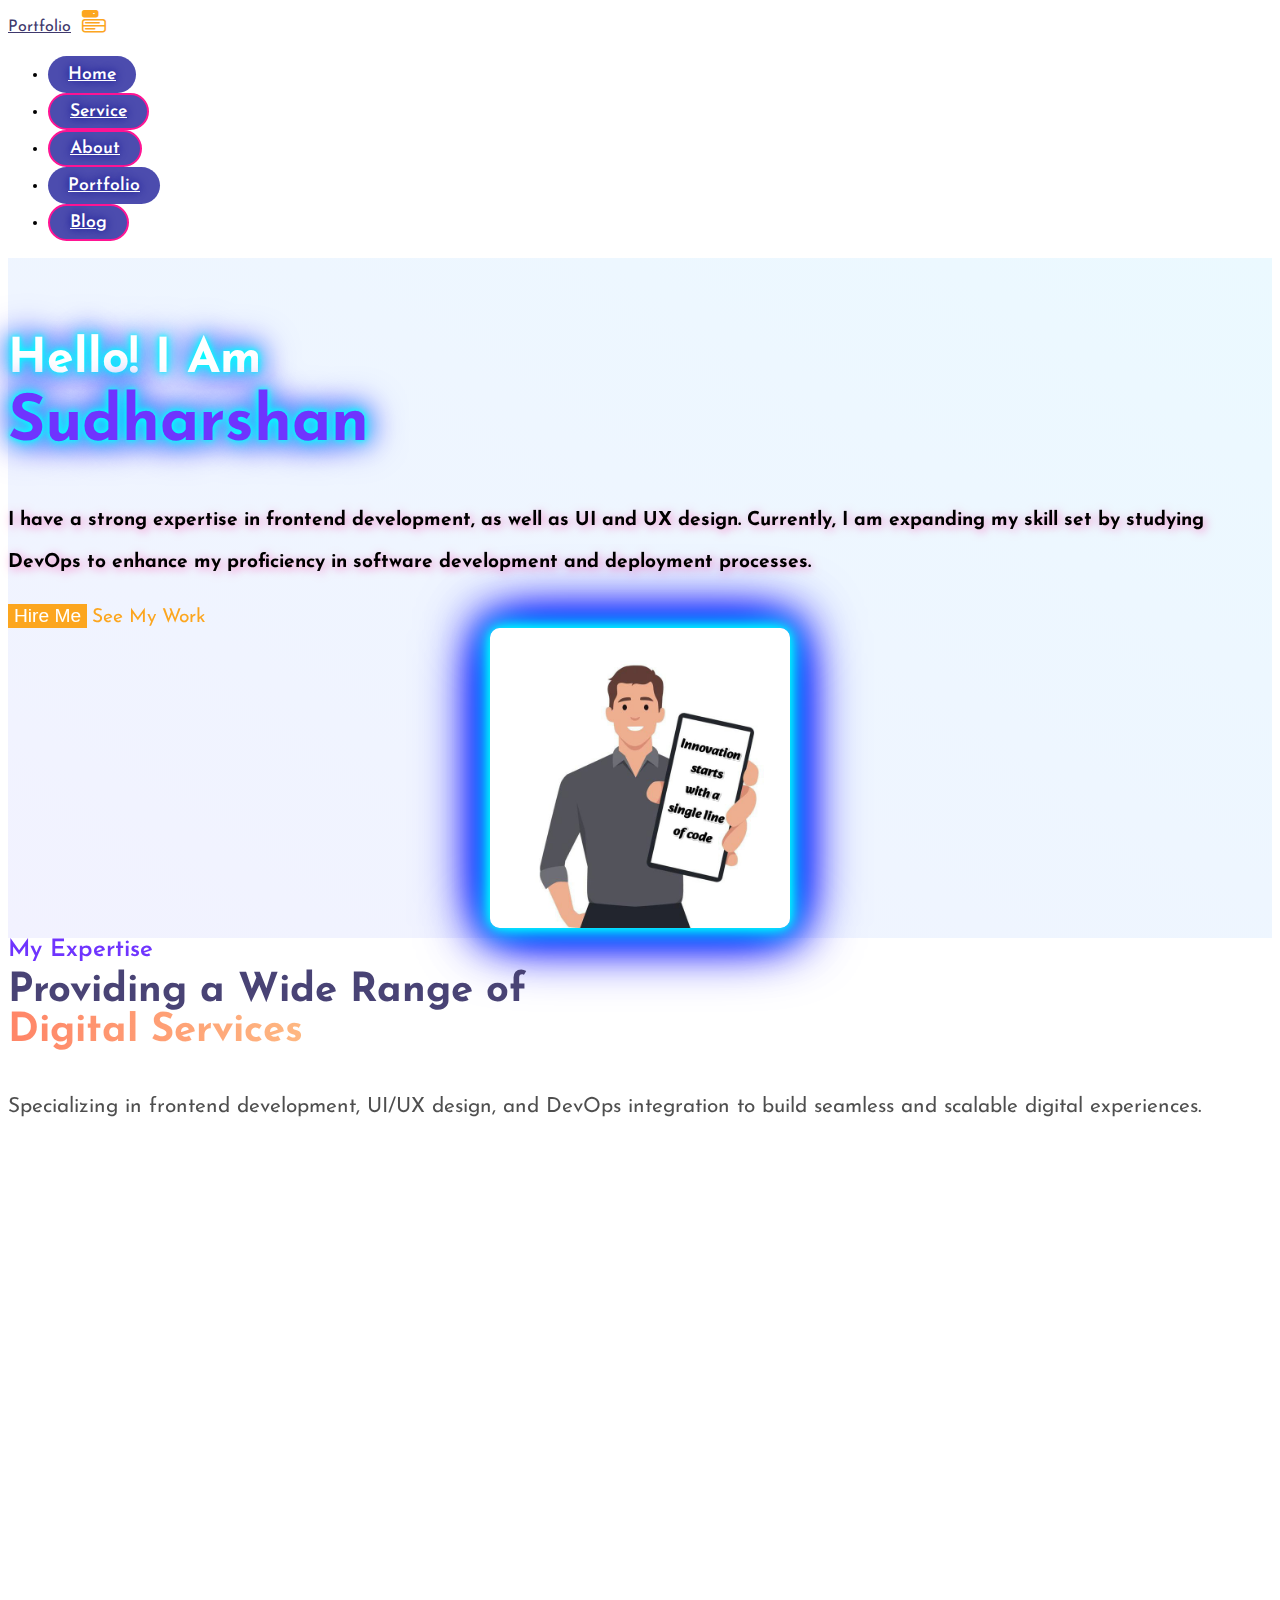
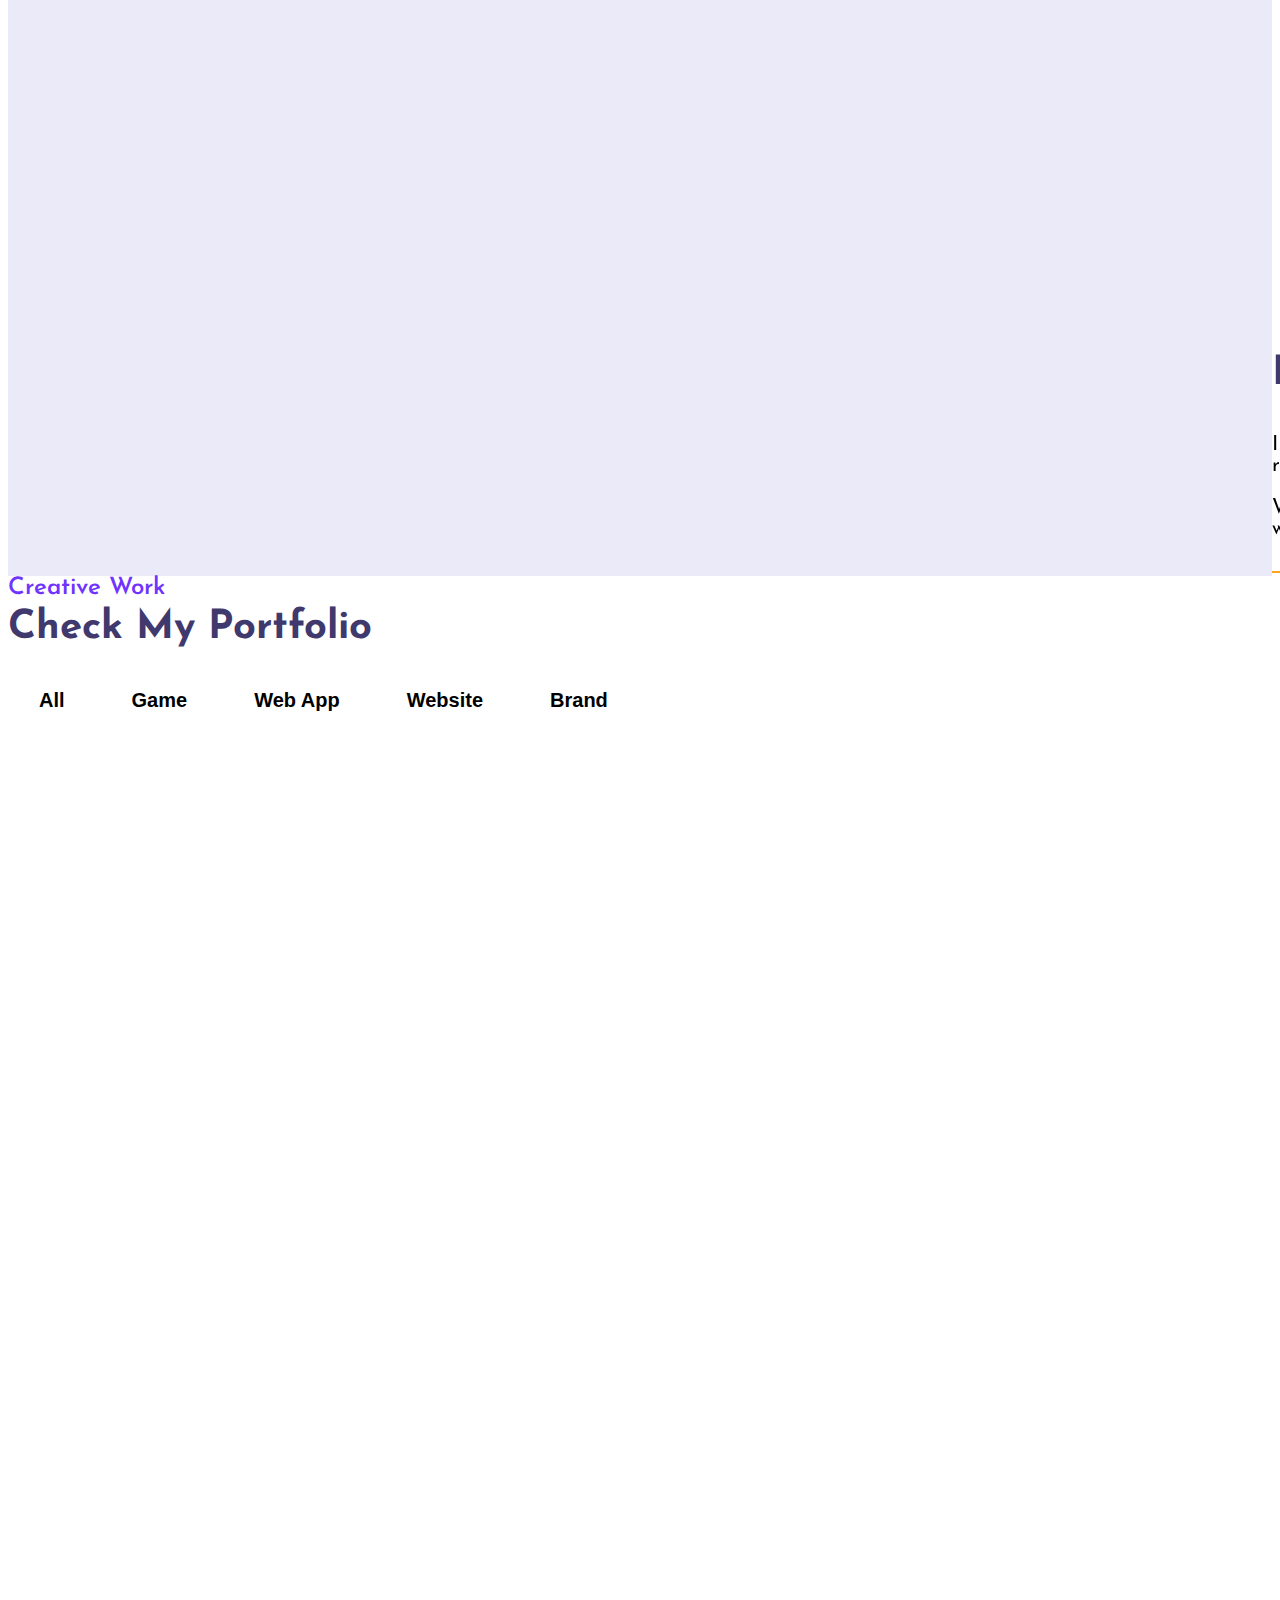
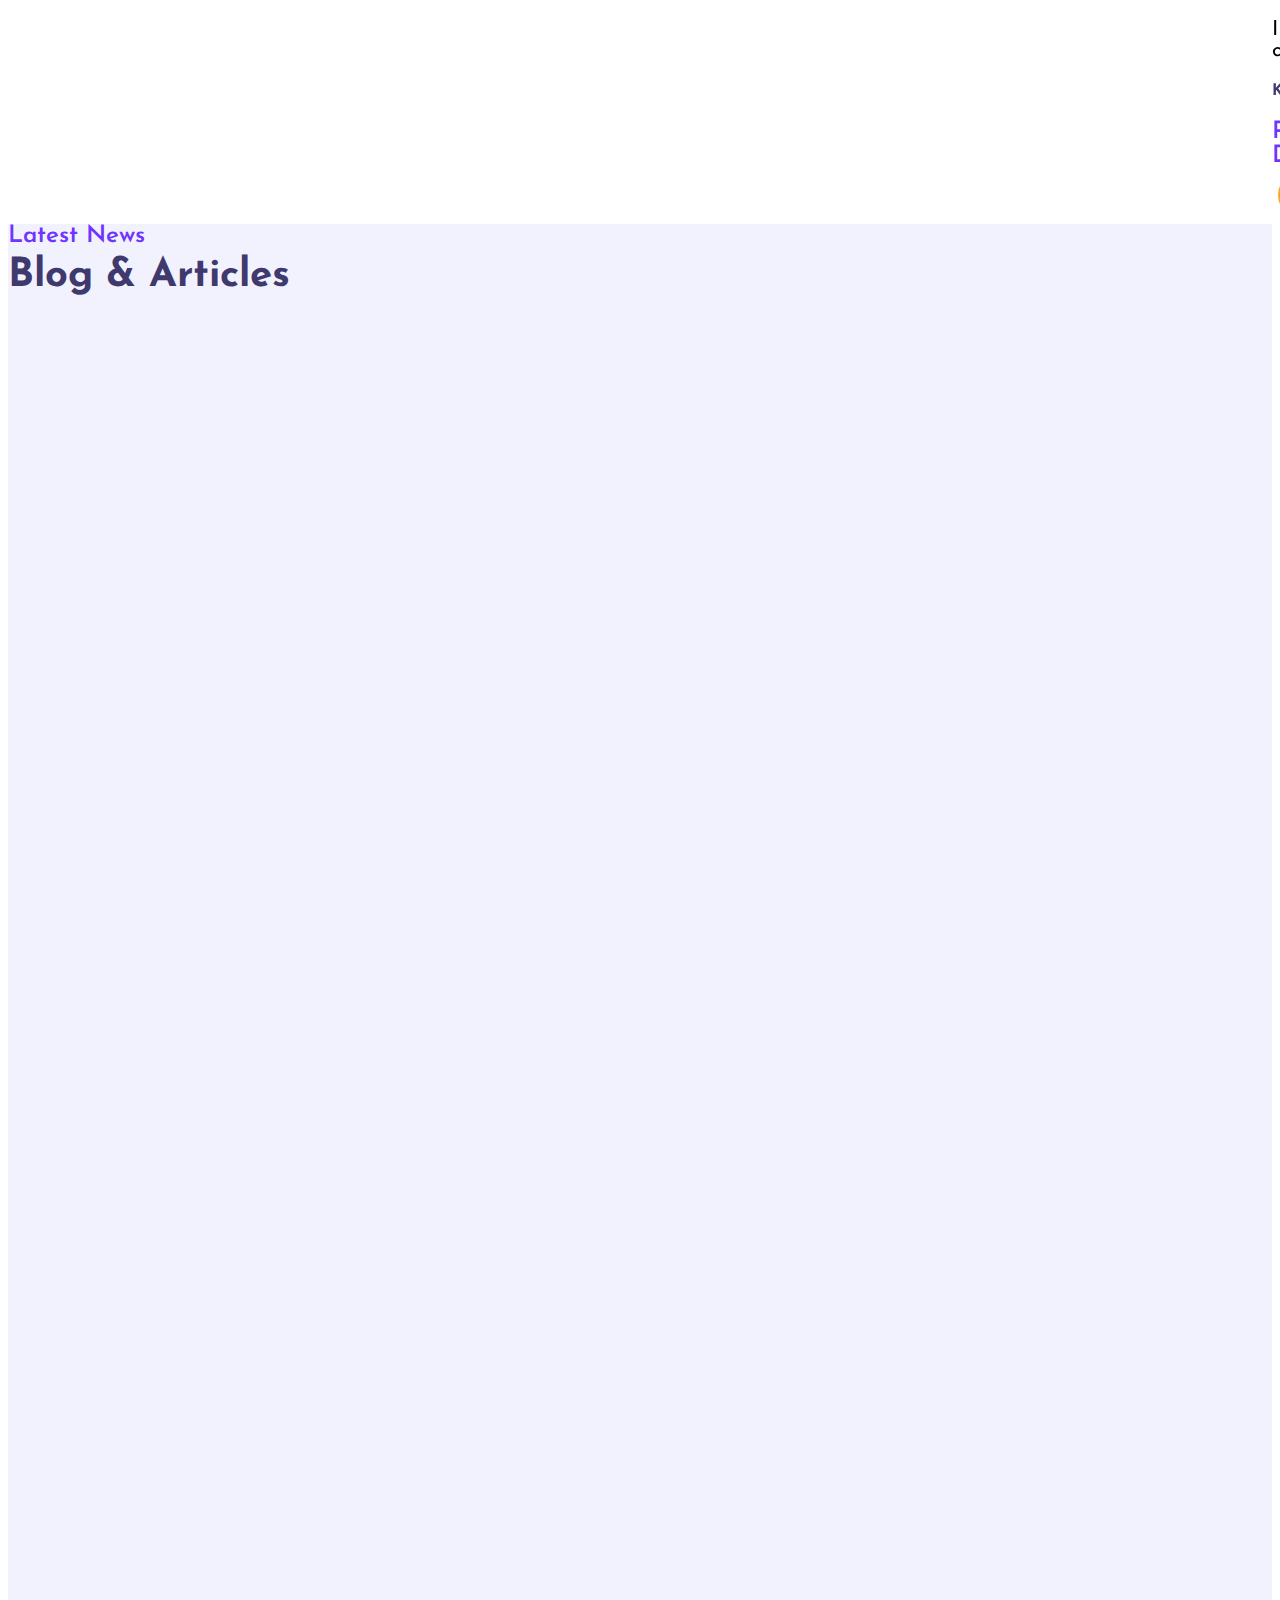
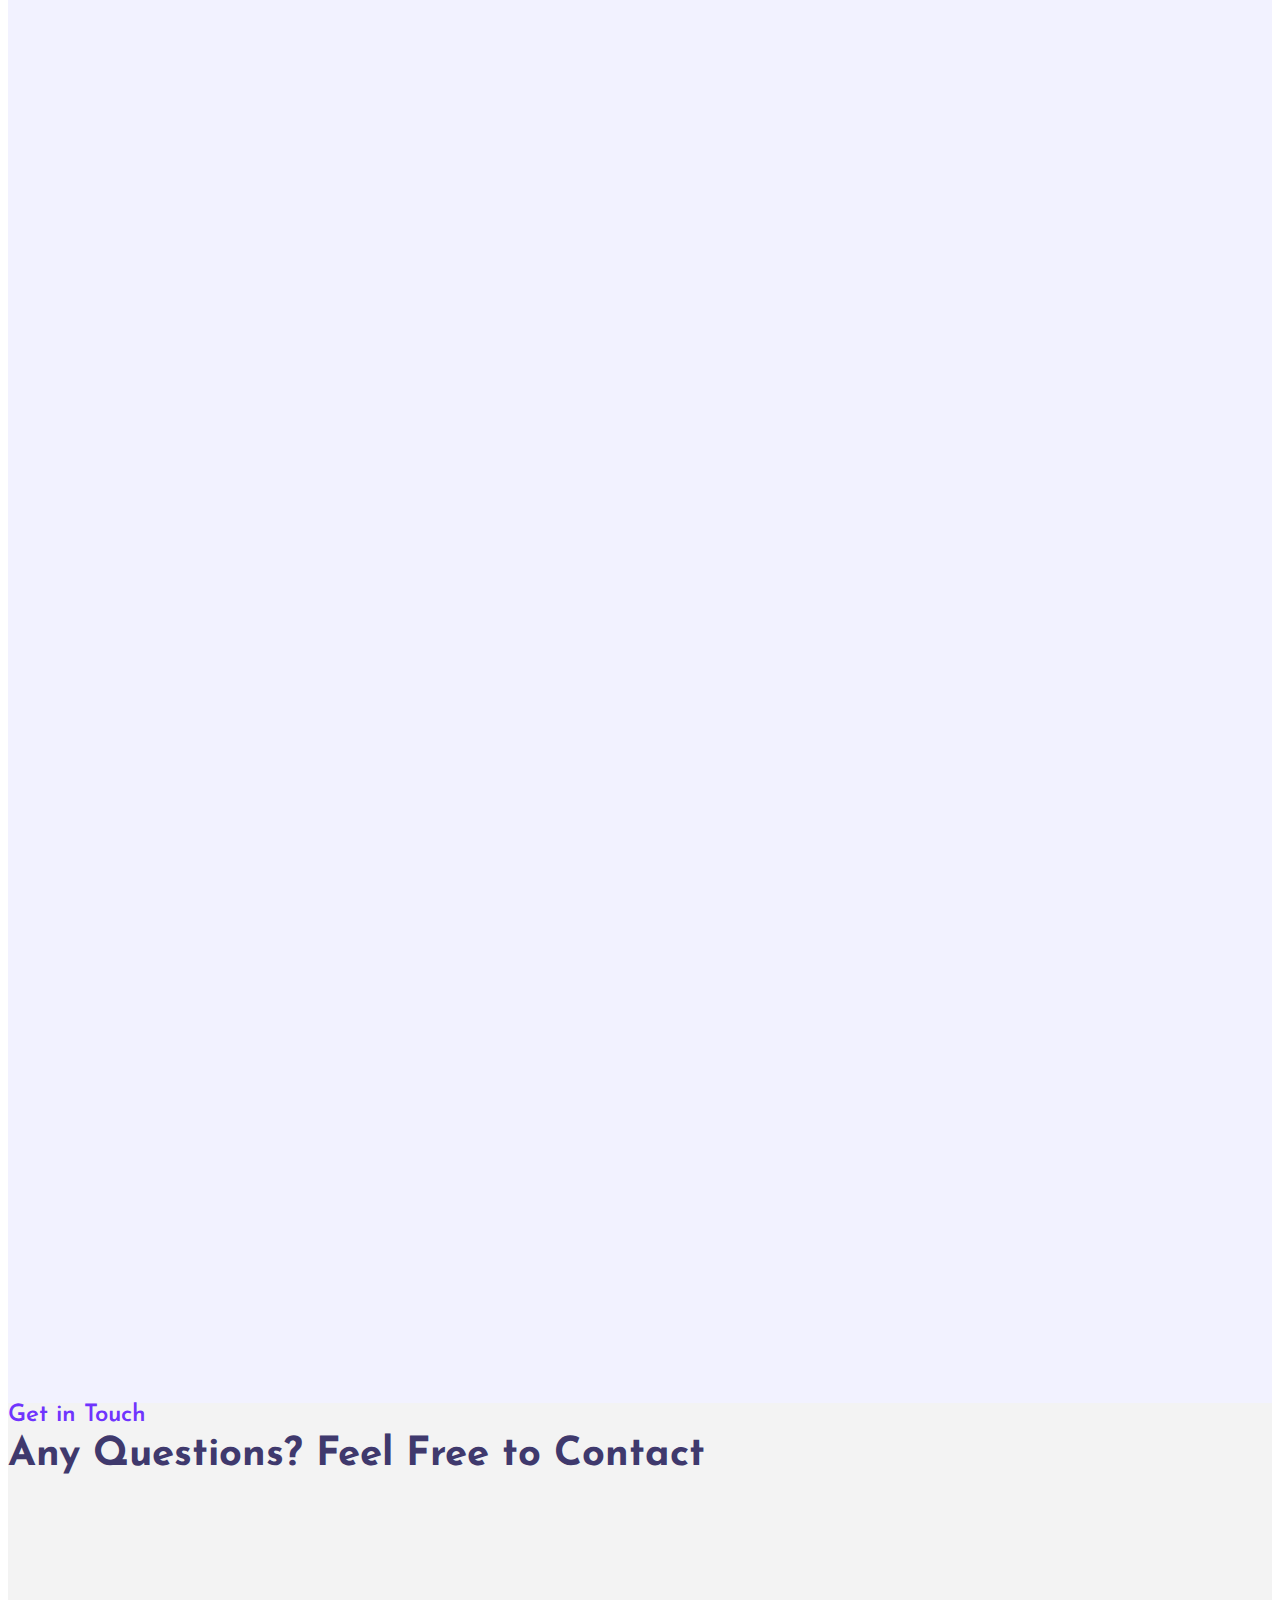
==== index.html @ d8441ef7 "Add files via upload" ====
<!DOCTYPE html>
<html lang="en">
  <head>
    <meta charset="UTF-8" />
    <meta http-equiv="X-UA-Compatible" content="IE=edge" />
    <meta name="viewport" content="width=device-width, initial-scale=1.0" />
    <title>Personal Portfolio - Sudharshan Myilsamy</title>

    <!-- bootstrap css cdn link  -->
    <link
      href="https://cdn.jsdelivr.net/npm/bootstrap@5.2.3/dist/css/bootstrap.min.css"
      rel="stylesheet"
      integrity="sha384-rbsA2VBKQhggwzxH7pPCaAqO46MgnOM80zW1RWuH61DGLwZJEdK2Kadq2F9CUG65"
      crossorigin="anonymous"
    />

    <!-- custom css file -->
    <link rel="stylesheet" href="css/style.css" />
    <link rel="stylesheet" href="https://cdn.jsdelivr.net/npm/bootstrap-icons/font/bootstrap-icons.css">

    <!-- google font link -->
    <link rel="preconnect" href="https://fonts.googleapis.com" />
    <link rel="preconnect" href="https://fonts.gstatic.com" crossorigin />
    <link
      href="https://fonts.googleapis.com/css2?family=Josefin+Sans:wght@300;400;500;600;700&display=swap"
      rel="stylesheet"
    />

    <!-- bootstrap icon cdn link  -->
    <link
      rel="stylesheet"
      href="https://cdn.jsdelivr.net/npm/bootstrap-icons@1.10.4/font/bootstrap-icons.css"
    />

    <!-- for adding animation to website we have use AOS library 
    AOS Library css file cdn link -->
    <link rel="stylesheet" href="https://unpkg.com/aos@next/dist/aos.css" />
    <link rel="stylesheet" href="style.css">

    <!-- jquery cdn link  -->
    <script src="https://ajax.googleapis.com/ajax/libs/jquery/3.6.4/jquery.min.js"></script>
  </head>
  <body>
    <!-- navbar starts -->

    <script src="https://cdnjs.cloudflare.com/ajax/libs/gsap/3.12.2/gsap.min.js"></script>
    <script>
        document.addEventListener("DOMContentLoaded", function () {
            gsap.to(".fade-in", {
                opacity: 1,
                y: 0,
                duration: 1,
                stagger: 0.3,
                ease: "power2.out",
            });
        });
    </script>
    

















    <nav
      id="navbar-top"
      class="navbar navbar-expand-lg navbar-light bg-white sticky-top"
    >
      <div class="container-fluid px-5">
        <a class="navbar-brand fw-bold fs-2" href="#" style="color: #3f396d"
          >Portfolio</a
        >
        <button
          class="nav-menu d-md-none"
          type="button"
          data-bs-toggle="collapse"
          data-bs-target="#navbarNav"
        >
          <i class="bi bi-menu-button-fill"></i>
        </button>
        <div
          class="collapse navbar-collapse justify-content-center"
          id="navbarNav"
        >
          <ul class="navbar-nav gap-4" style="font-size: 1.1rem">
            <li class="nav-item">
              <a class="nav-link" aria-current="page" href="#">Home</a>
            </li>
            <li class="nav-item">
              <a class="nav-link" href="#service">Service</a>
            </li>
            <li class="nav-item">
              <a class="nav-link" href="#about">About</a>
            </li>
            <li class="nav-item">
              <a class="nav-link" href="#portfolio">Portfolio</a>
            </li>
            <li class="nav-item">
              <a class="nav-link" href="#blog">Blog</a>
            </li>
          </ul>
        </div>
      
      </div>
    </nav>
    <!-- navbar ends here -->

    <!-- home section starts  -->
    <section class="home pt-5 pb-5" id="home">
      <div class="row justify-content-evenly align-middle">
        <!-- here data-aos is used for adding aos animation  -->
        
        <div class="col-10 col-md-6 text-center text-md-start" data-aos="slide-right">
          <h2 class="neon-text">
            Hello! I Am <br /><span class="c-orange">Sudharshan</span>
          </h2>
          <p class="text-muted animated-text">
            I have a strong expertise in frontend development, as well as UI and UX design. Currently, I am expanding my skill set by studying DevOps to enhance my proficiency in software development and deployment processes.
          </p>
          
          
          <button class="c-btn h-btn mt-3 py-3 px-5 rounded-pill">
            Hire Me
          </button>
          <a href="" class="link ms-4 d-none">See My Work</a>
        </div>
        
        <div class="col-10 col-md-4 d-none d-md-block">
          <img src="images/san.img.jpg" class="img-fluid neon-glow" alt="San Image" style="width: 80%; max-width: 300px; height: auto;"/>
        </div>
        
      </div>
    </section>
    <!-- home section ends here -->

    <!-- expertise section starts -->
    <section class="expertise mt-5" id="service">
      <div class="heading text-center">
        <small class="text-primary font-semibold tracking-wide uppercase fade-in">
            My Expertise
        </small>
        <h3 class="text-3xl font-bold leading-tight mt-2 fade-in">
            Providing a Wide Range of <br />
            <span class="text-gradient">Digital Services</span>
        </h3>
        <p class="mt-3 text-gray-600 max-w-lg mx-auto fade-in">
            Specializing in frontend development, UI/UX design, and DevOps integration to build seamless and scalable digital experiences.
        </p>
    </div>
    
    
    
      <div class="row justify-content-evenly mt-5">
        <div class="col-10 col-md-4" data-aos="fade-up">
          <div class="service-card">
            <div class="img">
              <img
                src="images/service-icon1.png"
                class="w-25 img-fluid img"
                alt=""
              />
            </div>
            <div class="content mt-3">
              <h4>Web Design</h4>
              <p class="text-muted">
                I am a web designer dedicated to creating visually engaging and user-friendly websites. My focus is on delivering intuitive, responsive, and aesthetically refined digital experiences.
              </p>
              
            </div>
          </div>
        </div>
        <div class="col-md-4 col-10" data-aos="fade-up">
          <div class="service-card">
            <div class="img">
              <img
                src="images/service-icon2.png"
                class="w-25 img-fluid img"
                alt=""
              />
            </div>
            <div class="content mt-3">
              <h4>Frontend Development</h4>
              <p class="text-muted">

--- I am a frontend web developer dedicated to building responsive and user-friendly websites. My focus is on creating seamless digital experiences with clean, efficient, and modern code.


 

              </p>
              
            </div>
          </div>
        </div>
        <div class="col-md-4 col-10" data-aos="fade-up">
          <div class="service-card">
            <div class="img">
              <img
                src="images/service-icon3.png"
                class="w-25 img-fluid img"
                alt=""
              />
            </div>
            <div class="content mt-3">
              <h4>AI Prompt Engineer</h4>
              <p class="text-muted">
                I specialize in crafting precise and optimized prompts for AI models like ChatGPT, MidJourney, and Stable Diffusion to enhance accuracy and creativity in AI-generated outputs..
              </p>
            </div>
          </div>
        </div>
      </div>
    </section>
    <!-- expertise section ends here -->

    <!-- skill section starts -->
    <section class="skill mt-5 py-5" id="about">
      <div class="row justify-content-evenly">
        <div class="col-10 col-md-5 skill-with-progress" data-aos="slide-right">
          <div class="row justify-content-evenly">
            <div class="col-10 col-md-6">
              <div class="progress-card ms-3 ms-md-0">
                <div class="circular-progress html-css">
                  <span class="progress-value html-progress">0%</span>
                </div>
                <br />
                <span class="text">HTML,CSS&JS</span>
              </div>
            </div>
            <div class="col-10 col-md-6 mt-4 mt-md-0">
              <div class="progress-card ms-3 ms-md-0">
                <div class="circular-progress javascript">
                  <span class="progress-value javascript-progress">0%</span>
                </div>
                <br />
                <span class="text">PYTHON</span>
              </div>
            </div>
          </div>
          <div class="row justify-content-evenly mt-4">
            <div class="col-10 col-md-6">
              <div class="progress-card ms-3 ms-md-0">
                <div class="circular-progress php">
                  <span class="progress-value php-progress">0%</span>
                </div>
                <br />
                <span class="text">JAVA</span>
              </div>
            </div>
            <div class="col-10 col-md-6 mt-4 mt-md-0">
              <div class="progress-card ms-3  ms-md-0">
                <div class="circular-progress reactjs">
                  <span class="progress-value reactjs-progress">0%</span>
                </div>
                <br>
                <span class="text">LINUX</span>
              </div>
            </div>
          </div>
        </div>
        <div class="col-10 col-md-5 skill-detail" data-aos="slide-left">
          <div class="heading mt-5 mt-md-3">
            <style>
              @keyframes colorTransition {
                0% {
                  color: #00FFFF; /* Cyan */
                }
                100% {
                  color: #000080; /* Navy Blue */
                }
              }
            
              .text-animation {
                text-align: center;
                display: block;
                font-size: 24px; /* Slightly larger for a royal feel */
                font-weight: bold;
                font-family: "Playfair Display", serif; /* Elegant royal font */
                letter-spacing: 1px; /* Spaced out for a refined look */
                animation: colorTransition 2s ease-in-out forwards;
              }
            </style>
            
            <!-- Google Font Import -->
            <link href="https://fonts.googleapis.com/css2?family=Playfair+Display:wght@700&display=swap" rel="stylesheet">
            
            <small class="text-animation">My Skills</small>
            
            
            
            
            
      
            

            <h3>Exquisite & Engaging Digital Experiences</h3>
            <p class="text-muted">
              I am a web designer passionate about creating visually engaging and user-friendly websites. My expertise lies in developing intuitive, responsive, and aesthetically refined digital experiences.
            </p>
            <p class="text-muted">
              With a strong focus on UI/UX design, I craft designs that enhance both user engagement and accessibility. Whether it's a modern website, an interactive landing page, or a complete brand identity, I bring creativity and precision to every project.
            </p>
            <button class="c-btn h-btn mt-3 py-3 px-5 rounded-pill">
              <!-- here download attribute is used for adding download functionality to button  -->
             
            </button>
          </div>
        </div>
      </div>
    </section>
    <!-- skill section end here -->

    <!-- portfolio section starts here -->
    <section class="portfolio" id="portfolio">
      <div class="heading text-center pt-5">
        <small>Creative Work</small>
        <h3>Check My Portfolio</h3>
      </div>

      <div id="myBtnContainer" class="text-center mt-4">
        <!-- here we will create custom attribute using data- for filtering -->
        <button class="filter-item" data-filter="all">All</button>
        <button class="filter-item" data-filter="game">Game</button>
        <button class="filter-item" data-filter="webapp">Web App</button>
        <button class="filter-item" data-filter="website">Website</button>
        <button class="filter-item" data-filter="brand">Brand</button>
      </div>
      <div class="portfolio-body">
        <div class="row justify-content-evenly px-4">
          <div class="post col-md-4 game all col-10 mt-3 mt-md-0" data-aos="fade-up">
            <div class="card">
              <img src="images/2048game.png" class="card-img-top" alt="..." />
              <div class="card-body text-center">
                <h4 class="card-title">2048 Game</h4>
                <span class="badge bg-secondary badge-pill">HTML&CSS</span>
                <span class="badge bg-secondary badge-pill">JavaScript</span>
                <span class="badge bg-secondary badge-pill mb-2">Game</span
                ><br />
               
              </div>
            </div>
          </div>
          <div class="post col-md-4 website all col-10 mt-3 mt-md-0" data-aos="fade-up">
            <div class="card">
              <img
                src="images/currency-converter.png"
                class="card-img-top"
                alt="..."
              />
              <div class="card-body text-center">
                <h4 class="card-title">Converter App</h4>
                <span class="badge bg-secondary badge-pill">HTML&CSS</span>
                <span class="badge bg-secondary badge-pill">JavaScript</span>
                <span class="badge bg-secondary badge-pill mb-2">Website</span
                ><br />
               
              </div>
            </div>
          </div>
          <div class="post col-md-4 webapp all col-10 mt-3 mt-md-0" data-aos="fade-up">
            <div class="card">
              <img src="images/dictionary.png" class="card-img-top" alt="..." />
              <div class="card-body text-center">
                <h4 class="card-title">Dictionary</h4>
                <span class="badge bg-secondary badge-pill">HTML&CSS</span>
                <span class="badge bg-secondary badge-pill">JavaScript</span>
                <span class="badge bg-secondary badge-pill mb-2">WebApp</span
                ><br />
               
              </div>
            </div>
          </div>
        </div>
        <div class="row justify-content-evenly mt-4 px-4">
          <div class="post col-md-4 game all col-10 mt-3 mt-md-0" data-aos="fade-up">
            <div class="card">
              <img src="images/piceditor.png" class="card-img-top" alt="..." />
              <div class="card-body text-center">
                <h4 class="card-title">PicEditor App</h4>
                <span class="badge bg-secondary badge-pill">HTML&CSS</span>
                <span class="badge bg-secondary badge-pill">JavaScript</span>
                <span class="badge bg-secondary badge-pill mb-2">App</span
                ><br />
              
              </div>
            </div>
          </div>
          <div class="post col-md-4 website all col-10 mt-3 mt-md-0" data-aos="fade-up">
            <div class="card">
              <img src="images/tictactoe.png" class="card-img-top" alt="..." />
              <div class="card-body text-center">
                <h4 class="card-title">TicTacToe Game</h4>
                <span class="badge bg-secondary badge-pill">HTML&CSS</span>
                <span class="badge bg-secondary badge-pill">JavaScript</span>
                <span class="badge bg-secondary badge-pill mb-2">Game</span
                ><br />
                
              </div>
            </div>
          </div>
          <div class="post col-md-4 all col-10 mt-3 mt-md-0" data-aos="fade-up">
            <div class="card">
              <img
                src="images/lang-translator.png"
                class="card-img-top"
                alt="..."
              />
              <div class="card-body text-center">
                <h4 class="card-title">Lang Translator</h4>
                <span class="badge bg-secondary badge-pill">HTML&CSS</span>
                <span class="badge bg-secondary badge-pill">JavaScript</span>
                <span class="badge bg-secondary badge-pill mb-2">Web App</span
                ><br />
               
              </div>
            </div>
          </div>
        </div>
      </div>
    </section>
    <section class="testimonial mt-5 pt-5" id="testimonial">
      <div class="row justify-content-evenly">
        <div class="col-md-4 col-10" data-aos="slide-right">
          <img src="images/tastimonials-img.png" class="img-fluid" alt="" />
        </div>
        <div class="col-md-6 col-10 mt-5" data-aos="slide-left">
          <div class="heading">
            <style>
              @keyframes colorChange {
                0% { color: #FF5733; }  /* Red-Orange */
                20% { color: #3498DB; } /* Blue */
                40% { color: #2ECC71; } /* Green */
                60% { color: #F1C40F; } /* Yellow */
                80% { color: #9B59B6; } /* Purple */
                100% { color: #FF5733; } /* Back to Red-Orange */
              }
            
              .color-animation {
                text-align: center;
                display: block;
                font-size: 18px;
                font-weight: bold;
                animation: colorChange 5s infinite;
              }
            </style>
            <small class="color-animation">EDUCATIONS</small>
            <!-- here we will use carousel element from bootstrap -->
            <div id="carouselExampleControls" class="carousel slide" data-bs-ride="carousel">
              <div class="carousel-inner">
                <!-- First Carousel Item -->
                <div class="carousel-item active">
                  <div class="row justify-content-evenly">
                    <div class="col-2 text-center">
                      <i class="bi bi-quote"></i>
                    </div>
                    <div class="col-10">
                      <p class="text-muted">
                        I completed my 10th and 12th with good marks. I studied Arts group including Economics, Commerce, Computer Applications, and Accountancy. My school provided quality education.
                      </p>
                      <h4>St. John's Matriculation Higher Secondary School</h4>
                      <small class="fs-6 text-muted">Principal of School</small><br>
                      <small class="fs-6 text-muted">Arvind Sir</small>
                    </div>
                  </div>
                </div>
                
                <!-- Second Carousel Item -->
                <div class="carousel-item">
                  <div class="row justify-content-evenly">
                    <div class="col-2 text-center">
                      <i class="bi bi-quote"></i>
                    </div>
                    <div class="col-10">
                      <p class="text-muted">
                        I am pursuing a BCA and currently in my 4th semester. I have learned C, C++, Java, and Linux as part of my coursework. My college offers a well-structured curriculum. It provides a strong foundation in programming.
                      </p>
                      <h4>KG College of Arts and Sciences</h4>
                      <small class="fs-6 text-muted">Principal of College</small><br>
                      <small class="fs-6 text-muted">Dr. J. Rathinamala</small>
                    </div>
                  </div>
                </div>
              </div>
              
              <!-- Carousel Controls -->
              <button class="nextprev-btn rounded-pill prev-btn" type="button" data-bs-target="#carouselExampleControls" data-bs-slide="prev">
                <i class="bi bi-arrow-left-circle-fill prev"></i>
                <span class="visually-hidden">Previous</span>
              </button>
              <button class="nextprev-btn rounded-pill next-btn" type="button" data-bs-target="#carouselExampleControls" data-bs-slide="next">
                <i class="bi bi-arrow-right-circle-fill next"></i>
                <span class="visually-hidden">Next</span>
              </button>
            </div>
          </button>
        </div>
      </div>
    </div>
  </div>
</section>
    <!-- testimonial ends here -->

    <!-- blog section starts -->
    <section class="blog mt-5 pb-5" id="blog">
      <div class="heading text-center pt-5">
        <small>Latest News</small>
        <h3>Blog & Articles</h3>
      </div>
      <div class="row justify-content-evenly px-4 mt-4" data-aos="fade-up">
        <div class="blogpost col-md-4 col-10 mt-2 mt-md-0 game all">
          <div class="card">
            <img
              src="images/2048game.png"
              class="card-img-top rounded-4"
              alt="..."
            />
            <div class="card-body px-4">
              <small>By Sudharshan</small
              ><span class="ms-3">Dec_2024</span>
              <h4 class="card-title">
                <a href="">Building the 2048 Game: A Fun Challenge in Web Development</a>
              </h4>
              <p class="text-muted">
                Developing 2048 was an exciting experience that enhanced my problem-solving skills. It deepened my understanding of JavaScript and showcased my ability to combine logic and design. This project highlights my skills in creating engaging web applications.
              </p>
              
            </div>
          </div>
        </div>
        <div class="blogpost col-md-4 col-10 mt-5 mt-md-0 website all">
          <div class="card">
            <img
              src="images/currency-converter.png"
              class="card-img-top rounded-4"
              alt="..."
            />
            <div class="card-body px-4">
              <small>By Sudharshan</small
              ><span class="ms-3">feb_2024</span>
              <h4 class="card-title">
                <a href="">Building a Currency Converter:</a>
              </h4>
              <p class="text-muted">
                In conclusion, the Currency Converter is a practical tool that simplifies currency conversion with real-time exchange rates. It enhances user experience with its intuitive design and accuracy. This project demonstrates my ability to create efficient and user-friendly web applications.
              </p>
              
            </div>
          </div>
        </div>
        <div class="blogpost col-md-4 col-10 mt-5 mt-md-0 webapp all">
          <div class="card">
            <img
              src="images/dictionary.png"
              class="card-img-top rounded-4"
              alt="..."
            />
            <div class="card-body px-4">
              <small>By Sudharshan</small
              ><span class="ms-3">jun_2024</span>
              <h4 class="card-title">
                <a href="">Building an English Dictionary </a>
              </h4>
              <p class="text-muted">
                In conclusion, the English Dictionary is a useful tool that provides accurate word meanings and definitions. It enhances user experience with its simple design and quick access to information. This project showcases my ability to create efficient and user-friendly web applications.
              </p>
             
            </div>
          </div>
        </div>
        <!-- here we will make modals if Read more link is clicked the modal will popup -->
        <div class="modal fade" id="exampleModal1" tabindex="-1" aria-labelledby="exampleModalLabel" aria-hidden="true">
          <div class="modal-dialog">
            <div class="modal-content">
              
                <button type="button" class="btn-c rounded-pill" data-bs-dismiss="modal"><i class="bi bi-x-circle-fill"></i></button>
              
              <div class="modal-body px-4">
                <div class="img">
                  <img src="images/2048game.png" class="img-fluid" alt="">
                </div>
                <div class="content mt-3">
                  <small>By Sudharshan</small
                    ><span class="text-muted ms-2">Mar 8,2022</span>
                  <h4 class="card-title mt-3">Quis autem vea eum iure reprehenderit</h4>
                  <div class="social-links mt-4">
                      <button href="" class="rounded-pill dribble">
                        <i class="bi bi-dribbble"></i>
                      </button>
                      <button href="" class="rounded-pill whatsapp">
                        <i class="bi bi-whatsapp"></i>
                      </button>
                      <button href="" class="rounded-pill behance">
                        <i class="bi bi-behance"></i>
                      </button>
                  </div>
                  <p class="text-muted mt-3">Lorem ipsum dolor sit amet, consectetur adipiscing elit. Nullam tempor eros a tellus auctor, nec suscipit nunc dignissim. Ut suscipit gravida augue sed elementum. Sed sed luctus nisl. Donec scelerisque nisi in sodales mattis. Vestibulum suscipit odio ac enim blandit sollicitudin. Aliquam ultrices sem quis urna placerat interdum. Etiam rutrum, quam sagittis tristique mollis, libero arcu scelerisque erat, eget tincidunt eros diam quis nunc.</p>
                </div>
              </div>
              <div class="heading px-2">
                <h3 class="fs-3 ms-3">Leave A Comment</h3>
              </div>
              <div class="contact-form ms-3 mt-3 pb-4 px-2">
                <div class="mb-3">
                  <input
                    type="text"
                    class="form-control"
                    id="exampleFormControlInput1"
                    placeholder="Name"
                  />
                </div>
                <div class="mb-3">
                  <input
                    type="email"
                    class="form-control"
                    id="exampleFormControlInput1"
                    placeholder="E-mail"
                  />
                </div>
                <div class="mb-3">
                  <input
                    type="text"
                    class="form-control"
                    id="exampleFormControlInput1"
                    placeholder="Mobile No."
                  />
                </div>
                <div class="mb-3">
                  <textarea
                    class="form-control"
                    id="exampleFormControlTextarea1"
                    placeholder="Message"
                    rows="5"
                  ></textarea>
                </div>
                <button class="c-btn h-btn mt-3 py-2 px-4 rounded-pill">
                  Submit
                </button>
              </div>
              
            </div>
          </div>
        </div>
        <div class="modal fade" id="exampleModal2" tabindex="-1" aria-labelledby="exampleModalLabel" aria-hidden="true">
          <div class="modal-dialog">
            <div class="modal-content">
              
                <button type="button" class="btn-c rounded-pill" data-bs-dismiss="modal"><i class="bi bi-x-circle-fill"></i></button>
              
              <div class="modal-body px-4">
                <div class="img">
                  <img src="images/currency-converter.png" class="img-fluid" alt="">
                </div>
                <div class="content mt-3">
                  <small>By Sudharshan</small
                    ><span class="text-muted ms-2 ms-md-0">Mar 8,2022</span>
                  <h4 class="card-title mt-3">Quis autem vea eum iure reprehenderit</h4>
                  <div class="social-links mt-4">
                      <button href="" class="rounded-pill dribble">
                        <i class="bi bi-dribbble"></i>
                      </button>
                      <button href="" class="rounded-pill whatsapp">
                        <i class="bi bi-whatsapp"></i>
                      </button>
                      <button href="" class="rounded-pill behance">
                        <i class="bi bi-behance"></i>
                      </button>
                  </div>
                  <p class="text-muted mt-3">Lorem ipsum dolor sit amet, consectetur adipiscing elit. Nullam tempor eros a tellus auctor, nec suscipit nunc dignissim. Ut suscipit gravida augue sed elementum. Sed sed luctus nisl. Donec scelerisque nisi in sodales mattis. Vestibulum suscipit odio ac enim blandit sollicitudin. Aliquam ultrices sem quis urna placerat interdum. Etiam rutrum, quam sagittis tristique mollis, libero arcu scelerisque erat, eget tincidunt eros diam quis nunc.</p>
                </div>
              </div>
              <div class="heading px-2">
                <h3 class="fs-3 ms-3">Leave A Comment</h3>
              </div>
              <div class="contact-form ms-3 mt-3 pb-4 px-2">
                <div class="mb-3">
                  <input
                    type="text"
                    class="form-control"
                    id="exampleFormControlInput1"
                    placeholder="Name"
                  />
                </div>
                <div class="mb-3">
                  <input
                    type="email"
                    class="form-control"
                    id="exampleFormControlInput1"
                    placeholder="E-mail"
                  />
                </div>
                <div class="mb-3">
                  <input
                    type="text"
                    class="form-control"
                    id="exampleFormControlInput1"
                    placeholder="Mobile No."
                  />
                </div>
                <div class="mb-3">
                  <textarea
                    class="form-control"
                    id="exampleFormControlTextarea1"
                    placeholder="Message"
                    rows="5"
                  ></textarea>
                </div>
                <button class="c-btn h-btn mt-3 py-2 px-4 rounded-pill">
                  Submit
                </button>
              </div>
              
            </div>
          </div>
        </div>
        <div class="modal fade" id="exampleModal3" tabindex="-1" aria-labelledby="exampleModalLabel" aria-hidden="true">
          <div class="modal-dialog">
            <div class="modal-content">
              
                <button type="button" class="btn-c rounded-pill" data-bs-dismiss="modal"><i class="bi bi-x-circle-fill"></i></button>
              
              <div class="modal-body px-4">
                <div class="img">
                  <img src="images/dictionary.png" class="img-fluid" alt="">
                </div>
                <div class="content mt-3">
                  <small>By Sudharshan</small
                    ><span class="text-muted ms-2 ms-md-0">Mar 8,2022</span>
                  <h4 class="card-title mt-3">Quis autem vea eum iure reprehenderit</h4>
                  <div class="social-links mt-4">
                      <button href="" class="rounded-pill dribble">
                        <i class="bi bi-dribbble"></i>
                      </button>
                      <button href="" class="rounded-pill whatsapp">
                        <i class="bi bi-whatsapp"></i>
                      </button>
                      <button href="" class="rounded-pill behance">
                        <i class="bi bi-behance"></i>
                      </button>
                  </div>
                  <p class="text-muted mt-3">Lorem ipsum dolor sit amet, consectetur adipiscing elit. Nullam tempor eros a tellus auctor, nec suscipit nunc dignissim. Ut suscipit gravida augue sed elementum. Sed sed luctus nisl. Donec scelerisque nisi in sodales mattis. Vestibulum suscipit odio ac enim blandit sollicitudin. Aliquam ultrices sem quis urna placerat interdum. Etiam rutrum, quam sagittis tristique mollis, libero arcu scelerisque erat, eget tincidunt eros diam quis nunc.</p>
                </div>
              </div>
              <div class="heading px-2">
                <h3 class="fs-3 ms-3">Leave A Comment</h3>
              </div>
              <div class="contact-form ms-3 mt-3 pb-4 px-2">
                <div class="mb-3">
                  <input
                    type="text"
                    class="form-control"
                    id="exampleFormControlInput1"
                    placeholder="Name"
                  />
                </div>
                <div class="mb-3">
                  <input
                    type="email"
                    class="form-control"
                    id="exampleFormControlInput1"
                    placeholder="E-mail"
                  />
                </div>
                <div class="mb-3">
                  <input
                    type="text"
                    class="form-control"
                    id="exampleFormControlInput1"
                    placeholder="Mobile No."
                  />
                </div>
                <div class="mb-3">
                  <textarea
                    class="form-control"
                    id="exampleFormControlTextarea1"
                    placeholder="Message"
                    rows="5"
                  ></textarea>
                </div>
                <button class="c-btn h-btn mt-3 py-2 px-4 rounded-pill">
                  Submit
                </button>
              </div>
              
            </div>
          </div>
        </div>
      </div>
    </section>
    <!-- blog section ends here -->

    <!-- contact section starts -->
    <section class="contact py-5" id="contact">
      <div class="heading text-center">
        <small>Get in Touch</small>
        <h3>Any Questions? Feel Free to Contact</h3>
      </div>
      <div class="row justify-content-evenly mt-5">
        <!-- Contact Details -->
        <div class="col-md-5 col-10 contact-details" data-aos="slide-right">
          <ul class="list-unstyled">
            <li class="d-flex align-items-center mb-3">
              <i class="bi bi-geo-alt-fill me-2"></i>
              <span>Kg College of arts and science</span>
            </li>
            <li class="d-flex align-items-center mb-3">
              <i class="bi bi-telephone-fill me-2"></i>
              <span>+91 6369636806</span>
            </li>
            <li class="d-flex align-items-center">
              <i class="bi bi-send-fill me-2"></i>
              <span>SudharshanMyilsamy@gmail.com</span>
            </li>
          </ul>
        </div>
    
        <!-- Contact Form -->
        <div class="col-md-5 col-10 mt-3 mt-md-0" data-aos="slide-left">
          <div class="contact-form">
            <div class="mb-3">
              <label for="nameInput" class="form-label">Name</label>
              <input type="text" class="form-control" id="nameInput" placeholder="Your Name" />
            </div>
            <div class="mb-3">
              <label for="emailInput" class="form-label">E-mail</label>
              <input type="email" class="form-control" id="emailInput" placeholder="Your Email" />
            </div>
            <div class="mb-3">
              <label for="mobileInput" class="form-label">Mobile No.</label>
              <input type="text" class="form-control" id="mobileInput" placeholder="Your Mobile No." />
            </div>
            <div class="mb-3">
              <label for="messageInput" class="form-label">Message</label>
              <textarea class="form-control" id="messageInput" placeholder="Your Message" rows="5"></textarea>
            </div>
            <button class="c-btn h-btn mt-3 py-3 px-5 rounded-pill">Submit</button>
          </div>
        </div>
      </div>
    </section>
    
    <!-- contact section ends here -->

      <!-- now we will make back to top button when user click on it it will be redirected to top page  -->
   <!-- Back to Top Button -->
<button
type="button"
class="btn btn-floating btn-lg rounded-pill"
id="btn-back-to-top"
>
<i class="bi bi-arrow-up"></i>
</button>

<script>
// Get the button element
const backToTopButton = document.getElementById("btn-back-to-top");

// Show the button when the user scrolls down 100px
window.onscroll = function () {
  if (document.body.scrollTop > 100 || document.documentElement.scrollTop > 100) {
    backToTopButton.style.display = "block";
  } else {
    backToTopButton.style.display = "none";
  }
};

// Scroll smoothly to the top when the button is clicked
backToTopButton.addEventListener("click", function () {
  window.scrollTo({ top: 0, behavior: "smooth" });
});
</script>

<style>
#btn-back-to-top {
  position: fixed;
  bottom: 20px;
  right: 20px;
  display: none;
  z-index: 99;
}
</style>


    <!-- footer section starts  -->
    <footer class="text-center text-muted py-4">
     
      <style>
        @keyframes colorChange {
          0% { color: #FF5733; }  /* Red-Orange */
          20% { color: #3498DB; } /* Blue */
          40% { color: #2ECC71; } /* Green */
          60% { color: #F1C40F; } /* Yellow */
          80% { color: #9B59B6; } /* Purple */
          100% { color: #FF5733; } /* Back to Red-Orange */
        }
      
        .text-multicolor {
          animation: colorChange 6s infinite alternate;
        }
      </style>
      
      <h3 class="text-multicolor pt-4" data-aos="fade-up">Portfolio</h3>
      

      <div class="link-group mt-5" data-aos="fade-up">
        <a href="#home">Home</a>
        <div class="vr"></div>
        <a href="#about">About</a>
        <div class="vr"></div>
        <a href="#service">Service</a>
        <div class="vr"></div>
        <a href="#portfolio">Portfolio</a>
        <div class="vr"></div>
        <a href="#contact">Contact</a>
      </div>
      <div class="social-links mt-5" data-aos="fade-up">
        <a href="https://www.linkedin.com/in/SudharshanMyilsamy" target="_blank">
            <button class="rounded-pill social-btn linkedin">
                <i class="bi bi-linkedin"></i>
            </button>
        </a>
        <a href="https://wa.me/your-number" target="_blank">
            <button class="rounded-pill social-btn whatsapp">
                <i class="bi bi-whatsapp"></i>
            </button>
        </a>
        <a href="https://www.instagram.com/SudharshanMyilsamy._" target="_blank">
            <button class="rounded-pill social-btn instagram">
                <i class="bi bi-instagram"></i>
            </button>
        </a>
        <a href="https://x.com/dir_sudharshan" target="_blank">
            <button class="rounded-pill social-btn x-account">
              <i class="bi bi-twitter"></i>

            </button>
        </a>
    </div>
    
        </a>
    </div>
    <hr class="text-muted my-4" />
    
      
  
    </footer>
    <!-- footer section ends here -->

      <!-- bootstrap javascript cdn link  -->
    <script
      src="https://cdn.jsdelivr.net/npm/bootstrap@5.2.3/dist/js/bootstrap.bundle.min.js"
      integrity="sha384-kenU1KFdBIe4zVF0s0G1M5b4hcpxyD9F7jL+jjXkk+Q2h455rYXK/7HAuoJl+0I4"
      crossorigin="anonymous"
    ></script>

    <!-- AOS library javascript link  -->
    <script src="https://unpkg.com/aos@next/dist/aos.js"></script>
    <script>
      // initializing AOS library
      AOS.init({
        duration: 1000,
        offset: 50,
      });
    </script>
    <!-- custom js file linking -->
    <script src="js/script.js"></script>
    
    <script src="script.js"></script>

  </body>
</html>
---- css/style.css ----
/* appling google font over the website  */
body{
    font-family: 'Josefin Sans', sans-serif;
    font-weight: 400;
}
/* styling menu icon */
.nav-menu{
    border: none;
    background-color: #fff;
    font-size: 1.5rem;
    color: #fca61f;
}
/* styling navbar links  */
.navbar-nav a{
    color: black;
    position: relative;
}
.navbar-nav a:hover{
    color: #fca61f;
}
.navbar-nav a:after {    
    background: none repeat scroll 0 0 transparent;
    bottom: 0;
    content: "";
    display: block;
    height: 2px;
    left: 50%;
    top: 35px;
    position: absolute;
    background: #fca61f;
    transition: width 0.3s ease 0s, left 0.3s ease 0s;
    width: 0;
  }
.navbar-nav a:hover:after { 
    width: 100%; 
    left: 0; 
  }
  /* styling contact btn  */
.c-btn{
    border: none;
    background: #fca61f;
    color: #fff;
    font-size: 1.2rem;
}
/* styling home section starts */
.home{
    background: linear-gradient(33deg, rgba(242,242,255,1) 0%, rgba(235,249,255,1) 100%);
    padding: 30px 0px 10px 0px;
}
.home h2{
    font-size: 3rem;
    line-height: 4rem;
}
.c-orange{
    color: #6f34fe;
    font-weight: 700;
    font-size: 4rem;
}
.home p{
    width: fit-content;
    margin-top: 1rem;
    font-size: 1.2rem;
}
.h-btn:hover{
    background: #6f34fe;
    color: #fff;
    transform: translateY(-20px);
    transition-duration: 1s;
}
.link{
    text-decoration: none;
    font-size: 1.2rem;
    color: #fca61f;
    position: relative;
}
.link::after{
    content: '';
    position: absolute;
    width: 100%;
    transform: scaleX(0);
    height: 2px;
    bottom: 0;
    left: 0;
    top: 20px;
    background-color: #6f34fe;
    transform-origin: bottom right;
    transition: transform 0.25s ease-out;
}
.link:hover{
    color: #6f34fe;
}
.link:hover::after{
    transform: scaleX(1);
    transform-origin: bottom left;
}
/* adding animation to home section image  */
.home img{
    animation: floatimg 4s ease-in-out infinite;
}

@keyframes floatimg {
    0%{
        transform: translateX(0);
    }
    50%{
        transform: translateX(-24px);
    }
    100%{
        transform: translateX(0);
    }
}

/* expertise section starts */
.heading small{
    color: #6f34fe;
    font-size: 1.5rem;
    font-weight: 600;
}
.heading h3{
    margin-top: 0.5rem;
    color: #3f396d;
    font-size: 2.5rem;
    font-weight: 700;
}
.expertise h4{
    color: #3f396d;
    font-weight: 700;
}
.expertise a{
    text-decoration: none;
    color: #fca61f;
}
.expertise a:hover{
    color: #6f34fe;
}
.expertise .service-card{
    text-align: center;
    padding: 15px 15px;
    border-radius: 0.7rem;
}

/* skill section starts */
.skill{
    background-color: rgb(234, 234, 249);
}
.progress-card{
    padding: 12% 10% 10% 15%;
    background-color: #fff;
    text-align: center;
    border-radius: 10%;
}
.progress-card:hover{
    transform: scale(1.1,1.1);
    transition-duration: 0.6s;
}
.circular-progress{
    position: relative;
    height: 130px;
    width: 130px;
    border-radius: 50%;
    background: conic-gradient(#7d2ae8 3.6deg, #ededed 0deg);
    display: flex;
    align-items: center;
    justify-content: center;
}
.circular-progress::before{
    content: "";
    position: absolute;
    height: 120px;
    width: 120px;
    border-radius: 50%;
    background-color: #fff;
}
.progress-value{
    position: relative;
    font-size: 1.5rem;
    font-weight: 600;
}
.html-progress{
    color: #fca61f;
}
.javascript-progress{
    color: #6f34fe;
}
.php-progress{
    color: #20c997;
}
.reactjs-progress{
    color: #3f396d;
}
.text{
    font-size: 1.2rem;
    font-weight: 500;
}
.heading p{
    font-size: 1.3rem;
}

/* portfolio section starts */
#myBtnContainer{
    margin-bottom: 45px;
}
#myBtnContainer button{
  border: none;
  color: black;
  background: transparent;
  font-size: 20px;
  font-weight: 600;
  cursor: pointer;   
  display: inline-block;
  margin: 0 25px;
}
#myBtnContainer button:hover{
    color: #fca61f;
}

#myBtnContainer button:focus{
    outline: none;
}
.post .content h4{
    font-size: 1rem;
    font-weight: 700;
}
.post .card{
    border: none;
}

/* testimonial section starts */
.testimonial img:hover{
    transform: scale(1.2,1.2);
    transition-duration: 1s;
}
.testimonial h4{
    color: #3f396d;
}
.testimonial i{
    font-size: 2.9rem;
    color: #fca61f;
    
}
.testimonial .nextprev-btn{
    border: none;
    background-color: #fff;
}
.prev:hover,.prev-btn:hover{
    color:#6f34fe;
    transform: translateX(-10px);
    transition-duration: 1s;
}
.next:hover,.next-btn:hover{
    color:#6f34fe;
    transform: translateX(10px);
    transition-duration: 1s;
}

/* blog section starts */
.blog{
    background-color: #f2f2ff;
}
.blog .blogpost .card{
    border: none;
    border-radius: 5%;
}
.nav-bg{
    background-color: #fff;
}

.blog .blogpost small{
    color: #6f34fe;
    font-size: 1.1rem;
}
.blog .blogpost h4,.blogpost a{
    color: #3f396d;
    font-weight: 700;
    margin-top: 1rem;
    text-decoration: none;
}
.blogpost a:hover{
    color: #fca61f;
}
.blog .blogpost .read-more-btn{
    text-decoration: none;
    color: #fca61f;
    font-size: 1.1rem;
}
.blog .blogpost .read-more-btn:hover{
    color: #6f34fe;
}
/* styling modal group  */
.btn-c{
    margin-left: 94%;
    background-color: transparent;
    border: none;
    color: #fff;
    font-size: 2rem;
    margin-top: -3%;
}
.btn-c i{
    color: #fca61f;
}
.modal-body .content span{
    font-size: 1rem;
}
.modal-body .content small{
    font-size: 1rem;
    color: #6f34fe;
}
/* contact section starts */
.contact{
    background-color: #f3f3f3;
}
.contact-details i{
    font-size: 1.5rem;
    color: #fca61f;
}
.contact-details p{
    font-size: 1.2rem;
    margin-left: 1rem;
}
.contact-form .form-control:focus{
    box-shadow: none;
    border: 1px solid #fca61f;
}
.contact-form .form-control{
    padding: 10px 10px;
    width: 80%;
}

/* footer section starts */
footer{
    background-color: #211e39;
}

footer .link-group a{
    margin-left: 10px;
    margin-right: 10px;
    text-decoration: none;
    color: #6c757d;
    font-size: 1.1rem;
    margin-top: 1rem;
}
footer .link-group a:hover{
    color: #fca61f;
}
.social-links button{
    border: none;
    margin-right: 1rem;
    font-size: 1.2rem;
    /* background-color: #fff; */
    padding: 14px 15px 10px 15px;
}
.social-links .dribble{
    color: #f33a7e;
}
.social-links button:hover{
    color: #fff;
    transform: translateY(-20px);
    transition-duration: 1s;
}
.social-links .dribble:hover{
    background-color: #f33a7e;
}
.social-links .whatsapp{
    /* color: #25D366; */
}
.social-links .whatsapp:hover{
    background-color: #25D366;
}
.social-links .behance{
    color: #255afc;
}
.social-links .behance:hover{
    background-color: #255afc;
}

/* styling back to top button */
#btn-back-to-top {
    position: fixed;
    bottom: 40px;
    right: 40px;
    display: none;
    font-size: 1.4rem;
    background-color: #fca61f;
    color: #fff;
    animation: pulse 3s infinite;
}
.neon-glow {
    width: 100%;
    border-radius: 10px; /* Optional: For rounded corners */
    box-shadow: 
      0 0 10px #0ff, 
      0 0 20px #0ff, 
      0 0 30px #0ff, 
      0 0 40px #00f, 
      0 0 50px #00f, 
      0 0 60px #00f, 
      0 0 70px #00f; /* Multi-layer glow effect */
  }
  
  /* Optional: Add a pulsing glow animation */
  @keyframes neonGlow {
    0% {
      box-shadow: 0 0 10px #0ff, 0 0 20px #0ff;
    }
    50% {
      box-shadow: 0 0 20px #0ff, 0 0 40px #00f;
    }
    100% {
      box-shadow: 0 0 10px #0ff, 0 0 20px #0ff;
    }
  }
  
  /* Apply glow effect on hover */
  .neon-glow:hover {
    animation: neonGlow 1.5s infinite alternate;
  }
  /* Default style for the text */
.neon-text {
    font-size: 2.5rem; /* Increase font size */
    font-weight: bold;
    color: #fff; /* White text for better glow */
    text-shadow: none; /* No glow initially */
    transition: text-shadow 0.3s ease-in-out;
  }
  
  /* Apply the neon glow when hovered or when user scrolls into view */
  .neon-text:hover,
  .neon-text.in-view {
    text-shadow: 
      0 0 5px #0ff, 
      0 0 10px #0ff, 
      0 0 20px #0ff, 
      0 0 30px #00f, 
      0 0 40px #00f;
  }
  
  /* Animation when user scrolls to the text */
  @keyframes neonTextGlow {
    0% {
      text-shadow: 0 0 5px #0ff;
    }
    50% {
      text-shadow: 0 0 20px #00f;
    }
    100% {
      text-shadow: 0 0 5px #0ff;
    }
  }
  
  /* Apply the animation when in view */
  .neon-text.in-view {
    animation: neonTextGlow 1.5s infinite alternate;
  }
  @keyframes textColorChange {
    0% { color: #ff5733; }  /* Red */
    25% { color: #33ff57; } /* Green */
    50% { color: #3357ff; } /* Blue */
    75% { color: #ff33a8; } /* Pink */
    100% { color: #ff5733; } /* Back to Red */
  }
  
  .animated-text {
    font-size: 18px; /* Default font size */
    line-height: 1.6; /* Adjust text height */
    animation: textColorChange 10s infinite; /* Change color every 10 seconds */
    transition: font-size 0.5s ease-in-out, line-height 0.5s ease-in-out;
  }
  
  .neon-glow {
    width: 80%;  /* Adjust size (change as needed) */
    max-width: 300px; /* Set a max size */
    height: auto; /* Maintain aspect ratio */
    display: block; /* Ensure proper alignment */
    margin: 0 auto; /* Center the image */
  }
  /* Social buttons container */
.social-links {
    display: flex;
    gap: 15px; /* Space between buttons */
    justify-content: center;
}

/* Social button styling */
.social-btn {
    width: 50px;
    height: 50px;
    font-size: 24px;
    border: none;
    cursor: pointer;
    display: flex;
    align-items: center;
    justify-content: center;
    transition: transform 0.3s ease, box-shadow 0.3s ease;
    position: relative;
    animation: floating 3s infinite ease-in-out;
}

/* Floating animation */
@keyframes floating {
    0% { transform: translateY(0px); }
    50% { transform: translateY(-5px); }
    100% { transform: translateY(0px); }
}

/* Hover effects */
.social-btn:hover {
    transform: scale(1.1); /* Slight increase in size */
    box-shadow: 0px 0px 15px rgba(255, 255, 255, 0.8);
}

/* LinkedIn Button */
.linkedin {
    background-color: #0077b5;
    color: white;
    border-radius: 50%;
}
.linkedin:hover {
    background-color: #005582;
}

/* WhatsApp Button */
.whatsapp {
    background-color: #25d366;
    color: white;
    border-radius: 50%;
}
.whatsapp:hover {
    background-color: #1aa34a;
}

/* Instagram Button */
.instagram {
    background: linear-gradient(45deg, #feda75, #fa7e1e, #d62976, #962fbf);
    color: white;
    border-radius: 50%;
}
.instagram:hover {
    filter: brightness(1.2);
}

/* Twitter (X) Button */
.x-account {
  width: 50px;
  height: 50px;
  background-color: rgb(222, 219, 221);
  color: black;
  border-radius: 50%;
}
@keyframes textColorChange {
    0% { color: #0000FF; }   /* Blue */
    25% { color: #00008B; }  /* Dark Blue */
    50% { color: #8A2BE2; }  /* Violet */
    75% { color: #9400D3; }  /* Dark Violet */
    100% { color: #FF1493; } /* Dark Pink */
  }
  
  .animated-text {
    font-size: 22px; /* Increase font size */
    line-height: 2.2; /* Increase text height */
    font-weight: bold; /* Make it stand out */
    text-shadow: 2px 2px 10px rgba(255, 20, 147, 0.5); /* Subtle glow effect */
    animation: textColorChange 32s infinite linear; /* Smooth transition */
    transition: font-size 0.5s ease-in-out, line-height 0.5s ease-in-out;
  }
/* Default Nav Link Styles */
.navbar-nav .nav-link {
    position: relative;
    color: white; /* Default color */
    transition: color 0.3s ease-in-out;
    padding: 8px 15px;
    border-radius: 50px; /* Default no border */
  }
  
  /* Hover & Active Effect */
  .navbar-nav .nav-link:hover,
  .navbar-nav .nav-link:focus {
    color: #ff1493; /* Dark Pink */
  }
  
  /* Specific Nav Items (Service, Blog, About) */
  .navbar-nav .nav-item:nth-child(2) .nav-link, /* Service */
  .navbar-nav .nav-item:nth-child(3) .nav-link, /* About */
  .navbar-nav .nav-item:nth-child(5) .nav-link { /* Blog */
    border: 2px solid #ff1493; /* Pink border */
    border-radius: 50px; /* Round shape */
    padding: 8px 20px; /* More padding for round effect */
    transition: all 0.3s ease-in-out;
  }
  
  /* Glow Effect on Hover for Service, Blog, About */
  .navbar-nav .nav-item:nth-child(2) .nav-link:hover,
  .navbar-nav .nav-item:nth-child(3) .nav-link:hover,
  .navbar-nav .nav-item:nth-child(5) .nav-link:hover {
    box-shadow: 0 0 10px rgba(255, 20, 147, 0.8);
    background-color: rgba(255, 20, 147, 0.2); /* Slight background glow */
  }
      /* General Navbar Styling */
.navbar-nav .nav-link {
    position: relative;
    color: white;
    font-weight: 600;
    text-shadow: 0 0 5px rgba(255, 255, 255, 0.3);
    transition: all 0.3s ease-in-out;
  }
  
  /* Glow Effect on Hover */
  .navbar-nav .nav-link:hover {
    color: #ff1493;
    text-shadow: 0 0 15px #ff1493, 0 0 30px #ff1493, 0 0 45px #ff1493;
  }
  
  /* Underline Slide Animation */
  .navbar-nav .nav-link::after {
    content: "";
    position: absolute;
    width: 0;
    height: 3px;
    background: linear-gradient(90deg, #ff1493, #7b68ee);
    left: 50%;
    bottom: -5px;
    transition: width 0.4s ease-in-out, left 0.4s ease-in-out;
  }
  
  .navbar-nav .nav-link:hover::after {
    width: 100%;
    left: 0;
  }
  
  /* Special Neon Border for Service, About, Blog */
  .navbar-nav .nav-item:nth-child(2) .nav-link, /* Service */
  .navbar-nav .nav-item:nth-child(3) .nav-link, /* About */
  .navbar-nav .nav-item:nth-child(5) .nav-link { /* Blog */
    padding: 8px 20px;
    border-radius: 50px;
    transition: all 0.4s ease-in-out;
    background: rgba(255, 255, 255, 0.1);
  }
  
  /* Animated Neon Glow Surround on Hover */
  .navbar-nav .nav-item:nth-child(2) .nav-link:hover,
  .navbar-nav .nav-item:nth-child(3) .nav-link:hover,
  .navbar-nav .nav-item:nth-child(5) .nav-link:hover {
    box-shadow: 0 0 15px #ff1493, 0 0 25px #7b68ee, 0 0 35px #ff1493;
  }
  
  /* Bounce Effect on Click */
  .navbar-nav .nav-link:active {
    animation: bounce 0.3s ease-in-out;
  }
  
  @keyframes bounce {
    0%, 100% { transform: translateY(0); }
    50% { transform: translateY(-5px); }
  }
  
  /* Mobile Optimization */
  @media (max-width: 768px) {
    .navbar-nav {
      text-align: center;
    }
    .navbar-nav .nav-link {
      display: block;
      margin-bottom: 10px;
    }
  }
  <style>
  /* Default glowing effect */
  .navbar-nav .nav-link {
    color: darkblue;
    text-shadow: 0 0 10px darkblue;
    transition: color 0.3s ease-in-out, text-shadow 0.3s ease-in-out;
  }

  /* Hover effect: Change color to light blue */
  .navbar-nav .nav-link:hover {
    color: lightblue;
    text-shadow: 0 0 20px lightblue;
  }
</style>

<div class="collapse navbar-collapse justify-content-center" id="navbarNav">
  <ul class="navbar-nav gap-4" style="font-size: 1.1rem">
    <li class="nav-item">
      <a class="nav-link" aria-current="page" href="#">Home</a>
    </li>
    <li class="nav-item">
      <a class="nav-link" href="#service">Service</a>
    </li>
    <li class="nav-item">
      <a class="nav-link" href="#about">About</a>
    </li>
    <li class="nav-item">
      <a class="nav-link" href="#portfolio">Portfolio</a>
    </li>
    <li class="nav-item">
      <a class="nav-link" href="#blog">Blog</a>
    </li>
  </ul>
</div>
<style>
/* Default navbar styling */
.navbar-nav .nav-item {
  display: inline-block;
}

/* Rounded button effect */
.navbar-nav .nav-link {
  display: inline-block;
  padding: 10px 20px; /* Adjust for shape */
  border-radius: 50px; /* Makes the items rounded */
  background-color: rgba(0, 0, 139, 0.7); /* Dark blue with transparency */
  color: white;
  text-shadow: 0 0 10px darkblue;
  transition: all 0.3s ease-in-out;
}

/* Hover effect: Changes to light blue */
.navbar-nav .nav-link:hover {
  background-color: lightblue;
  color: black;
  text-shadow: 0 0 20px lightblue;
  transform: scale(1.1); /* Slight zoom effect */
}
</style>

<div class="collapse navbar-collapse justify-content-center" id="navbarNav">
<ul class="navbar-nav gap-4" style="font-size: 1.1rem">
  <li class="nav-item">
    <a class="nav-link" aria-current="page" href="#">Home</a>
  </li>
  <li class="nav-item">
    <a class="nav-link" href="#service">Service</a>
  </li>
  <li class="nav-item">
    <a class="nav-link" href="#about">About</a>
  </li>
  <li class="nav-item">
    <a class="nav-link" href="#portfolio">Portfolio</a>
  </li>
  <li class="nav-item">
    <a class="nav-link" href="#blog">Blog</a>
  </li>
</ul>
</div>
/* Default navbar styling */
.navbar-nav .nav-item {
    display: inline-block;
  }
  
  /* Rounded button effect for all links */
  .navbar-nav .nav-link {
    display: inline-block;
    padding: 10px 20px; /* Adjust for shape */
    border-radius: 50px; /* Makes items rounded */
    background-color: rgba(0, 0, 139, 0.7) !important; /* Dark blue */
    color: white !important;
    text-shadow: 0 0 10px darkblue;
    transition: all 0.3s ease-in-out;
  }
  
  /* Hover effect: Changes to light blue */
  .navbar-nav .nav-link:hover {
    background-color: lightblue !important;
    color: black !important;
    text-shadow: 0 0 20px lightblue;
    transform: scale(1.1); /* Slight zoom effect */
  }
  .text-gradient {
    background: linear-gradient(90deg, #ff7e5f, #feb47b);
    -webkit-background-clip: text;
    -webkit-text-fill-color: transparent;
}

@keyframes fade-in {
    from {
        opacity: 0;
        transform: translateY(20px);
    }
    to {
        opacity: 1;
        transform: translateY(0);
    }
}

.animate-fade-in {
    animation: fade-in 1s ease-out forwards;
}

/* Hover Effect */
.heading:hover {
    transform: scale(1.05);
    transition: transform 0.3s ease-in-out;
}
/* Gradient Text Effect */
.text-gradient {
  background: linear-gradient(90deg, #ff7e5f, #feb47b);
  -webkit-background-clip: text;
  -webkit-text-fill-color: transparent;
}

/* Fade-in Effect */
.fade-in {
  opacity: 0;
  transform: translateY(20px);
}

/* Hover Effect */
.heading:hover {
  transform: scale(1.05);
  transition: transform 0.3s ease-in-out;
}

/* Color Change Effect */
.heading:hover small {
  color: #ff7e5f;
}

.heading:hover h3 {
  color: #feb47b;
}
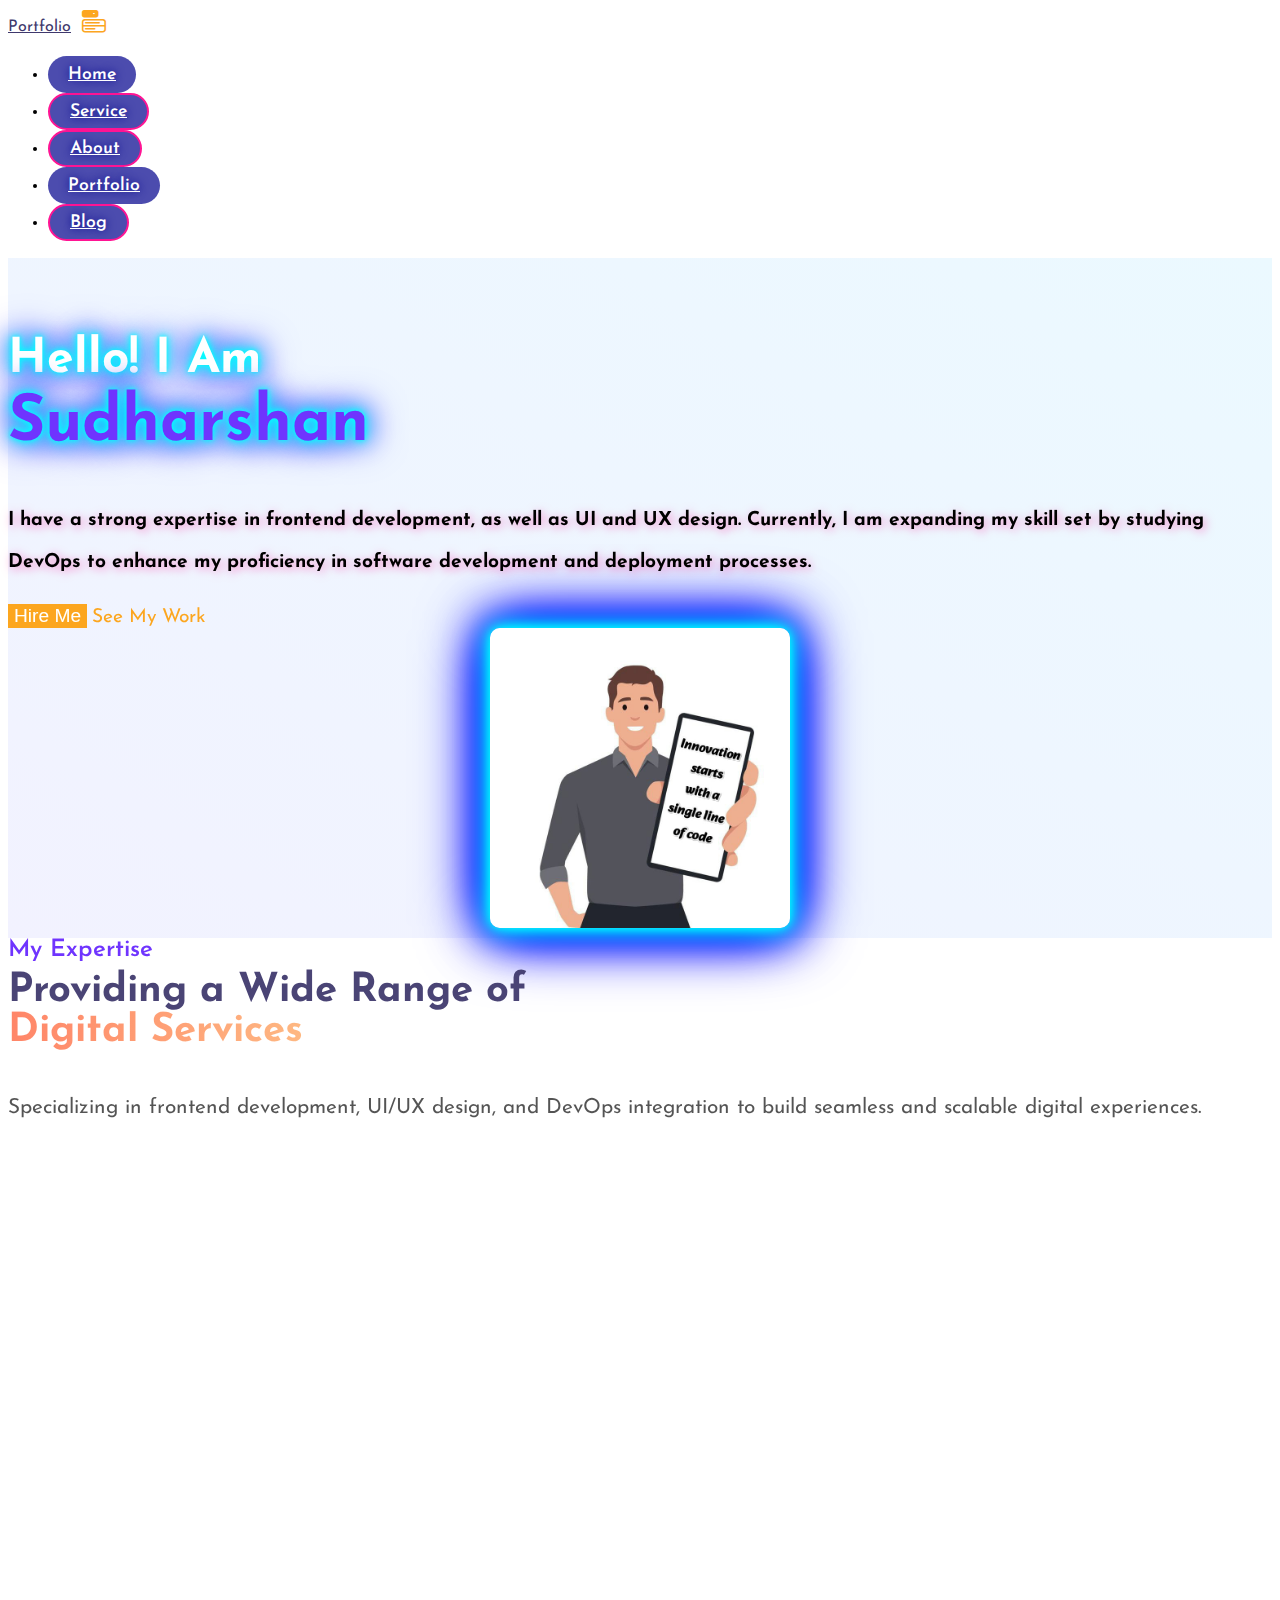
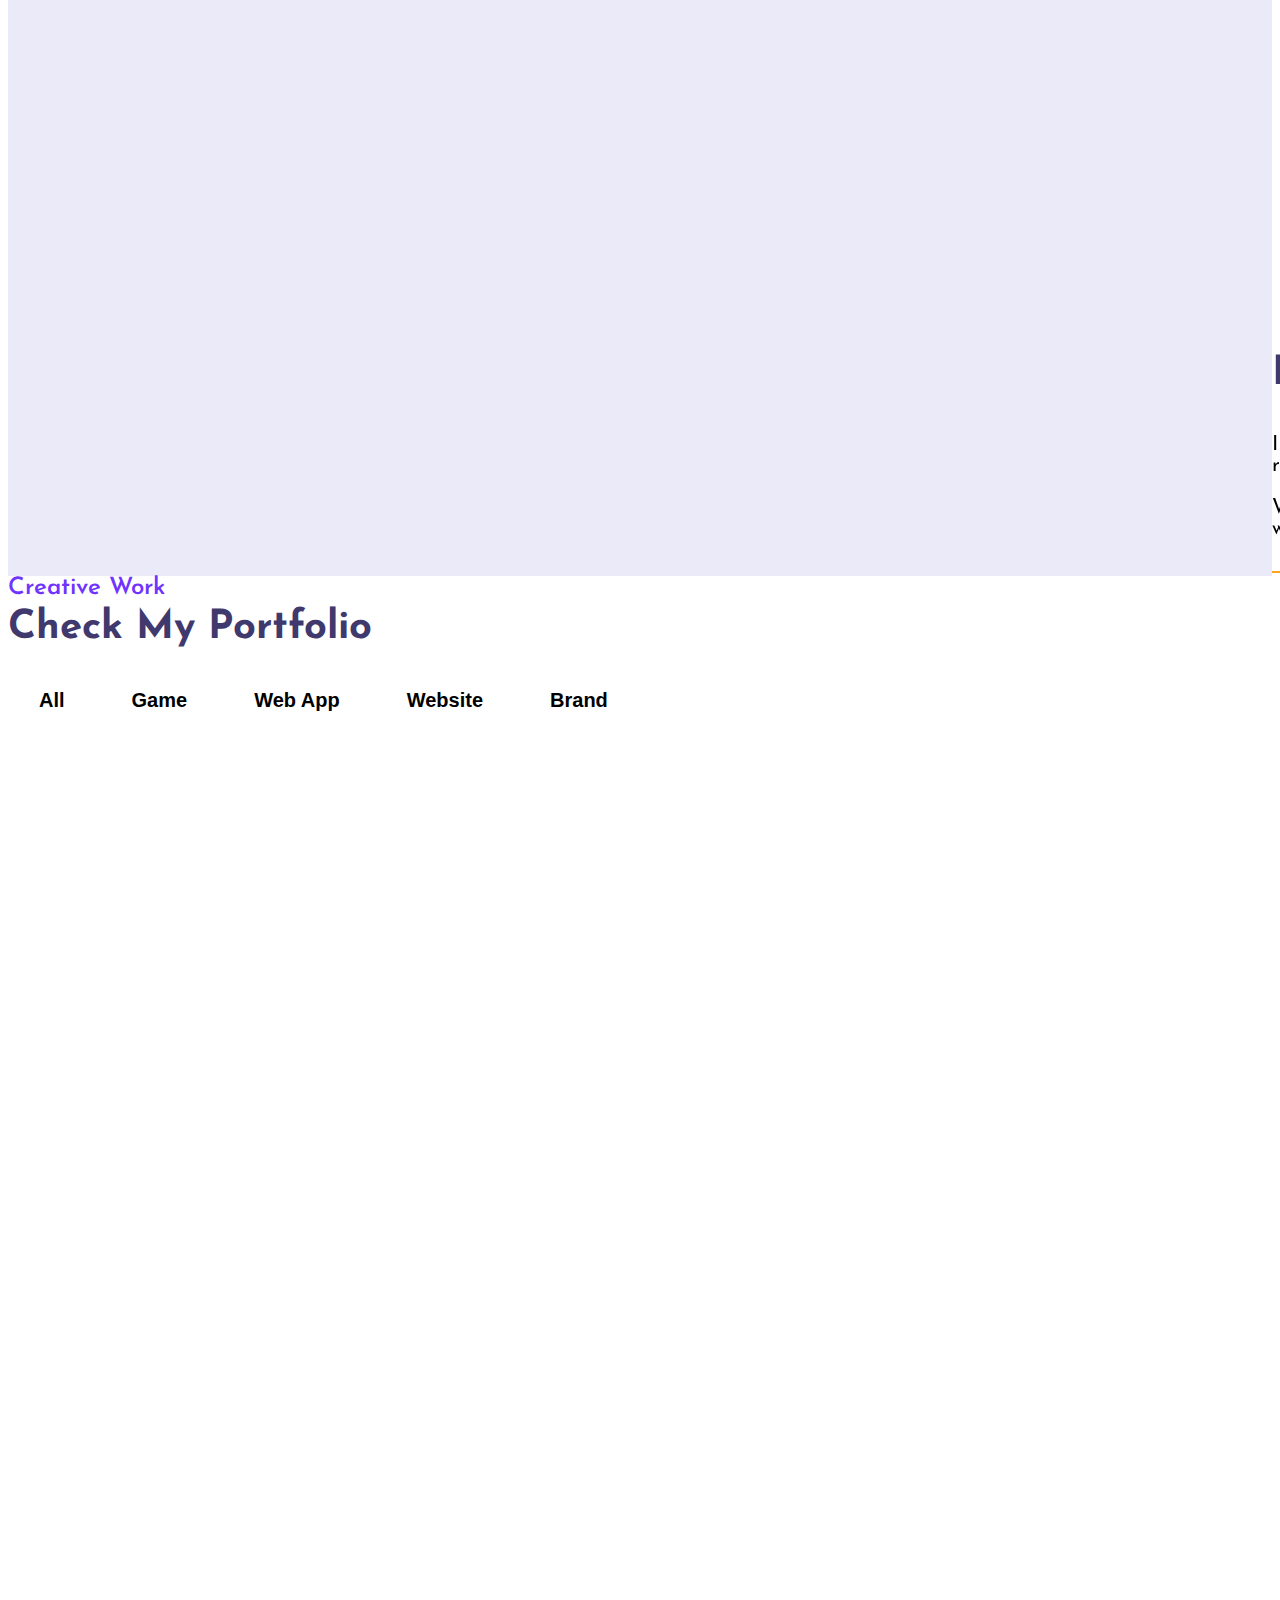
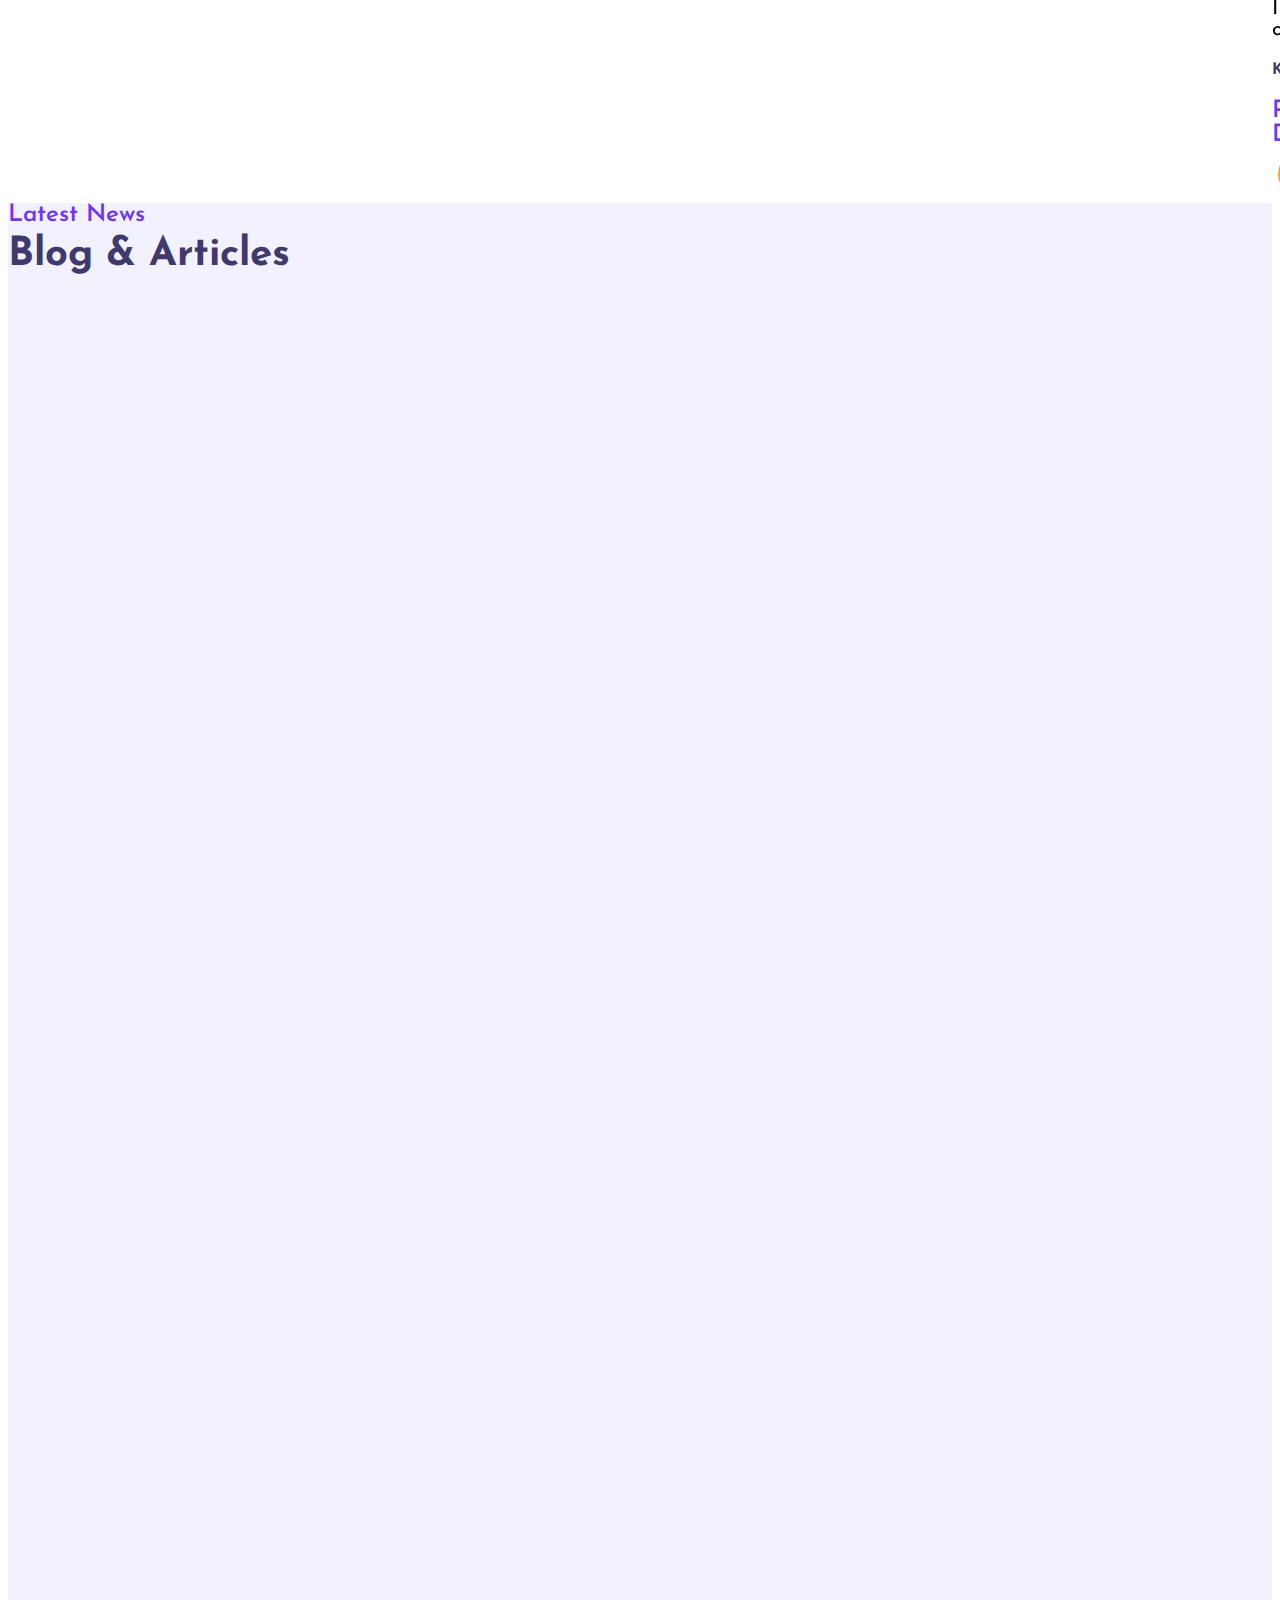
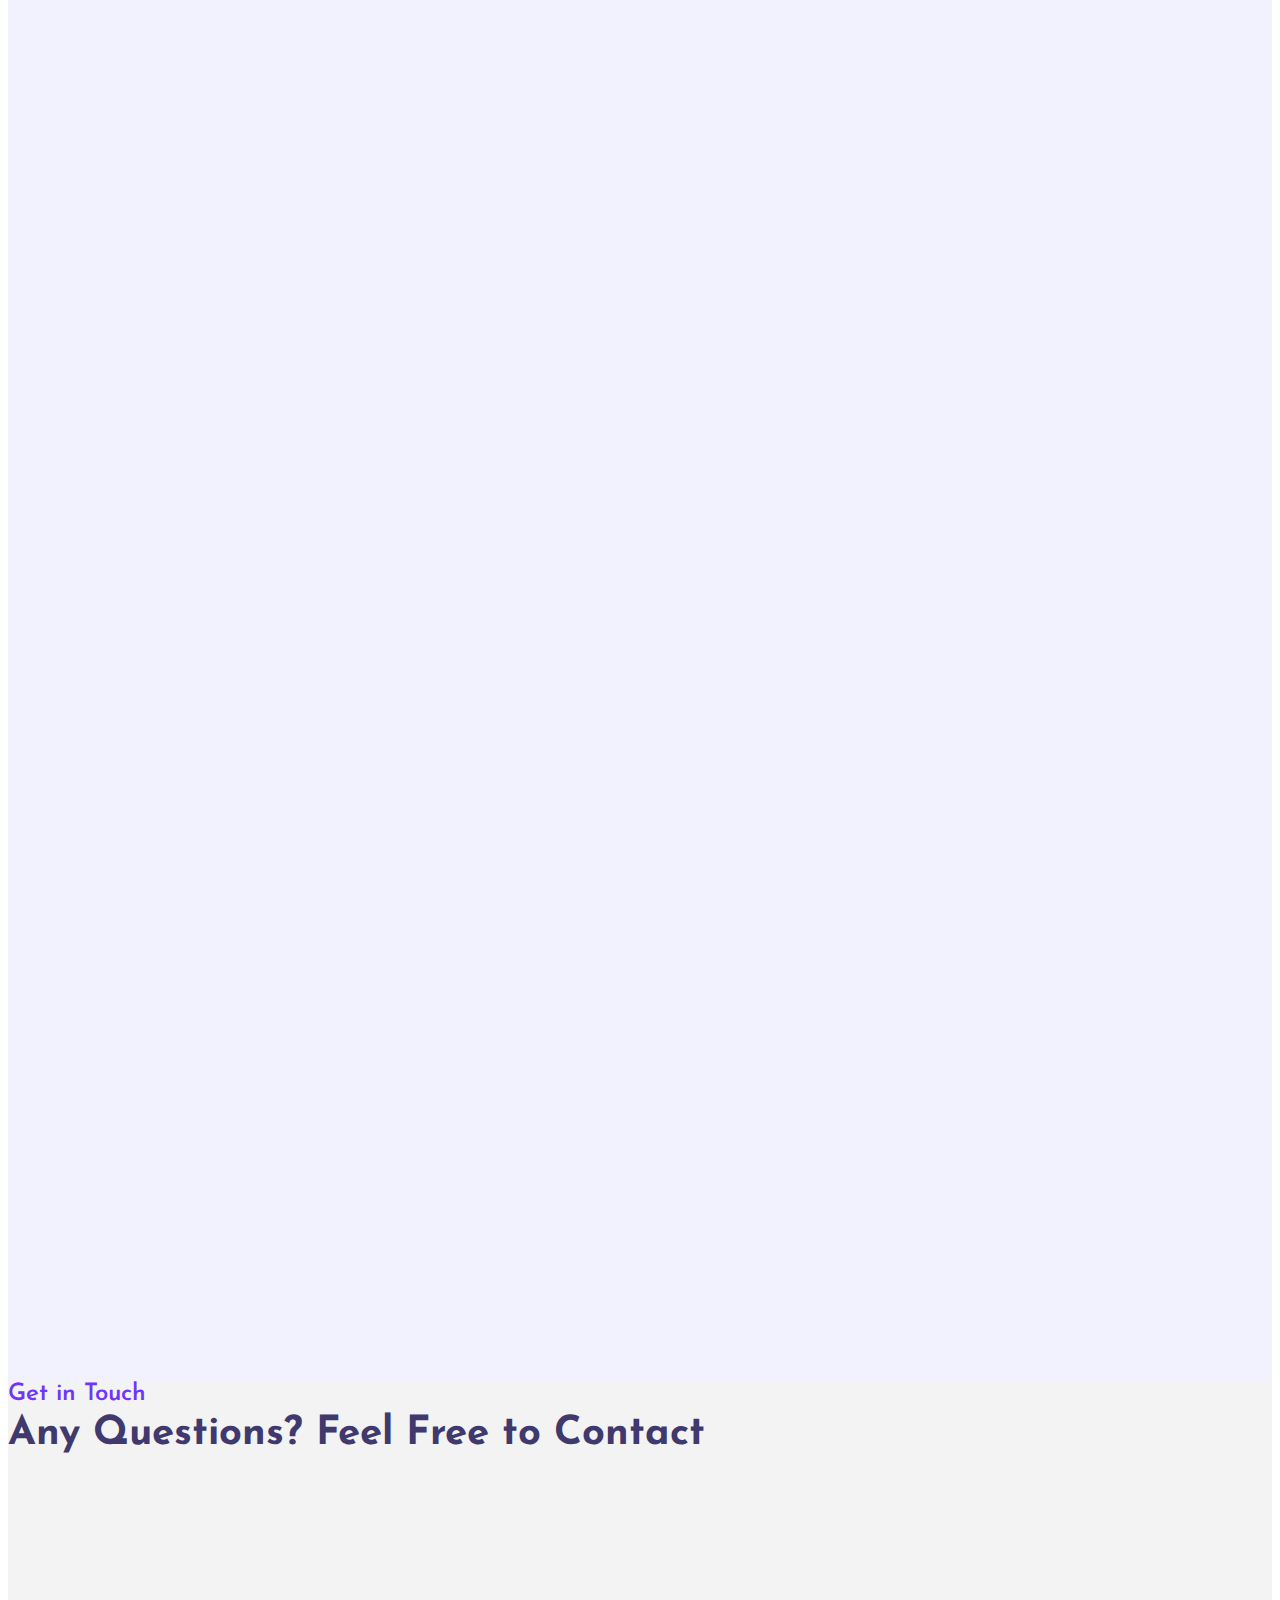
==== commit d09278df: "commit" ====
--- a/index.html
+++ b/index.html
@@ -466,11 +466,11 @@
                     </div>
                     <div class="col-10">
                       <p class="text-muted">
-                        I completed my 10th and 12th with good marks. I studied Arts group including Economics, Commerce, Computer Applications, and Accountancy. My school provided quality education.
+                        I completed my 10th and 12th with good marks, My school provided quality education.
                       </p>
-                      <h4>St. John's Matriculation Higher Secondary School</h4>
+                      <h4>Nava Bharath National School</h4>
                       <small class="fs-6 text-muted">Principal of School</small><br>
-                      <small class="fs-6 text-muted">Arvind Sir</small>
+                      <small class="fs-6 text-muted">Chandran Sir</small>
                     </div>
                   </div>
                 </div>
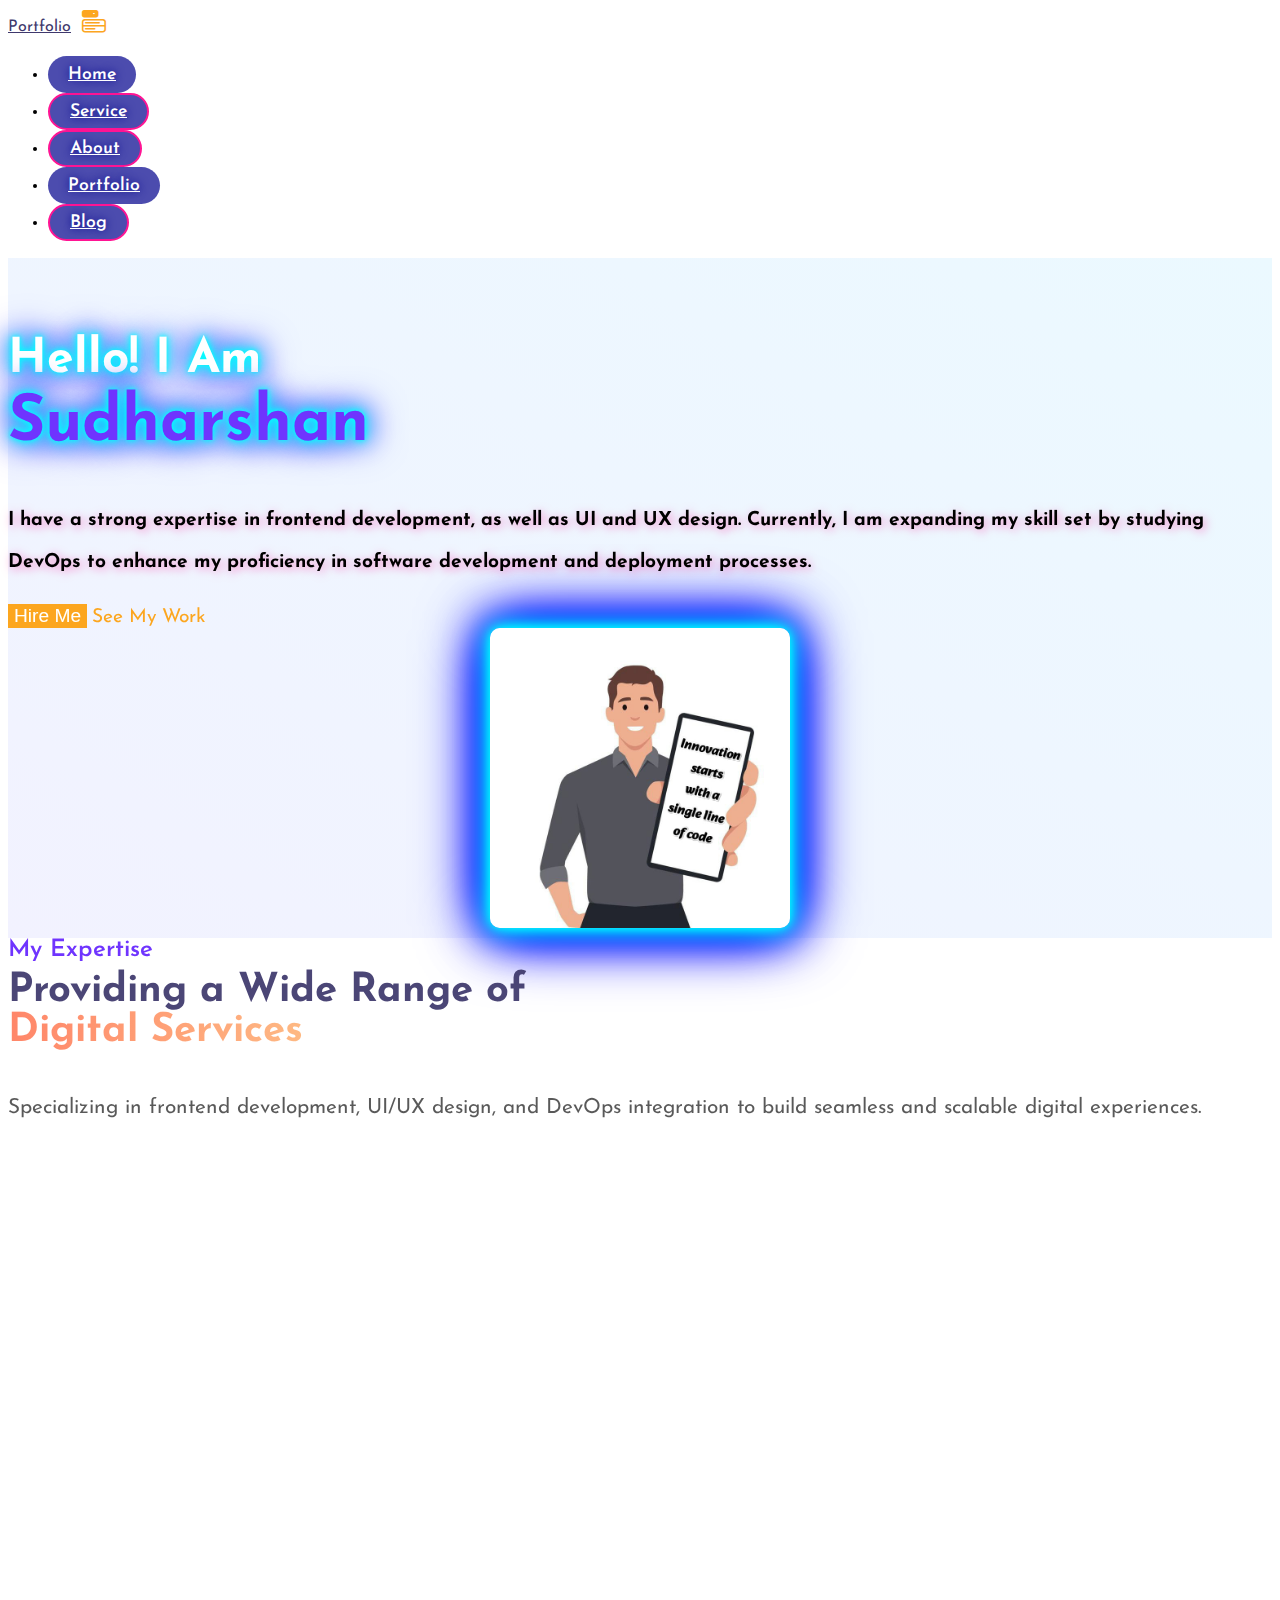
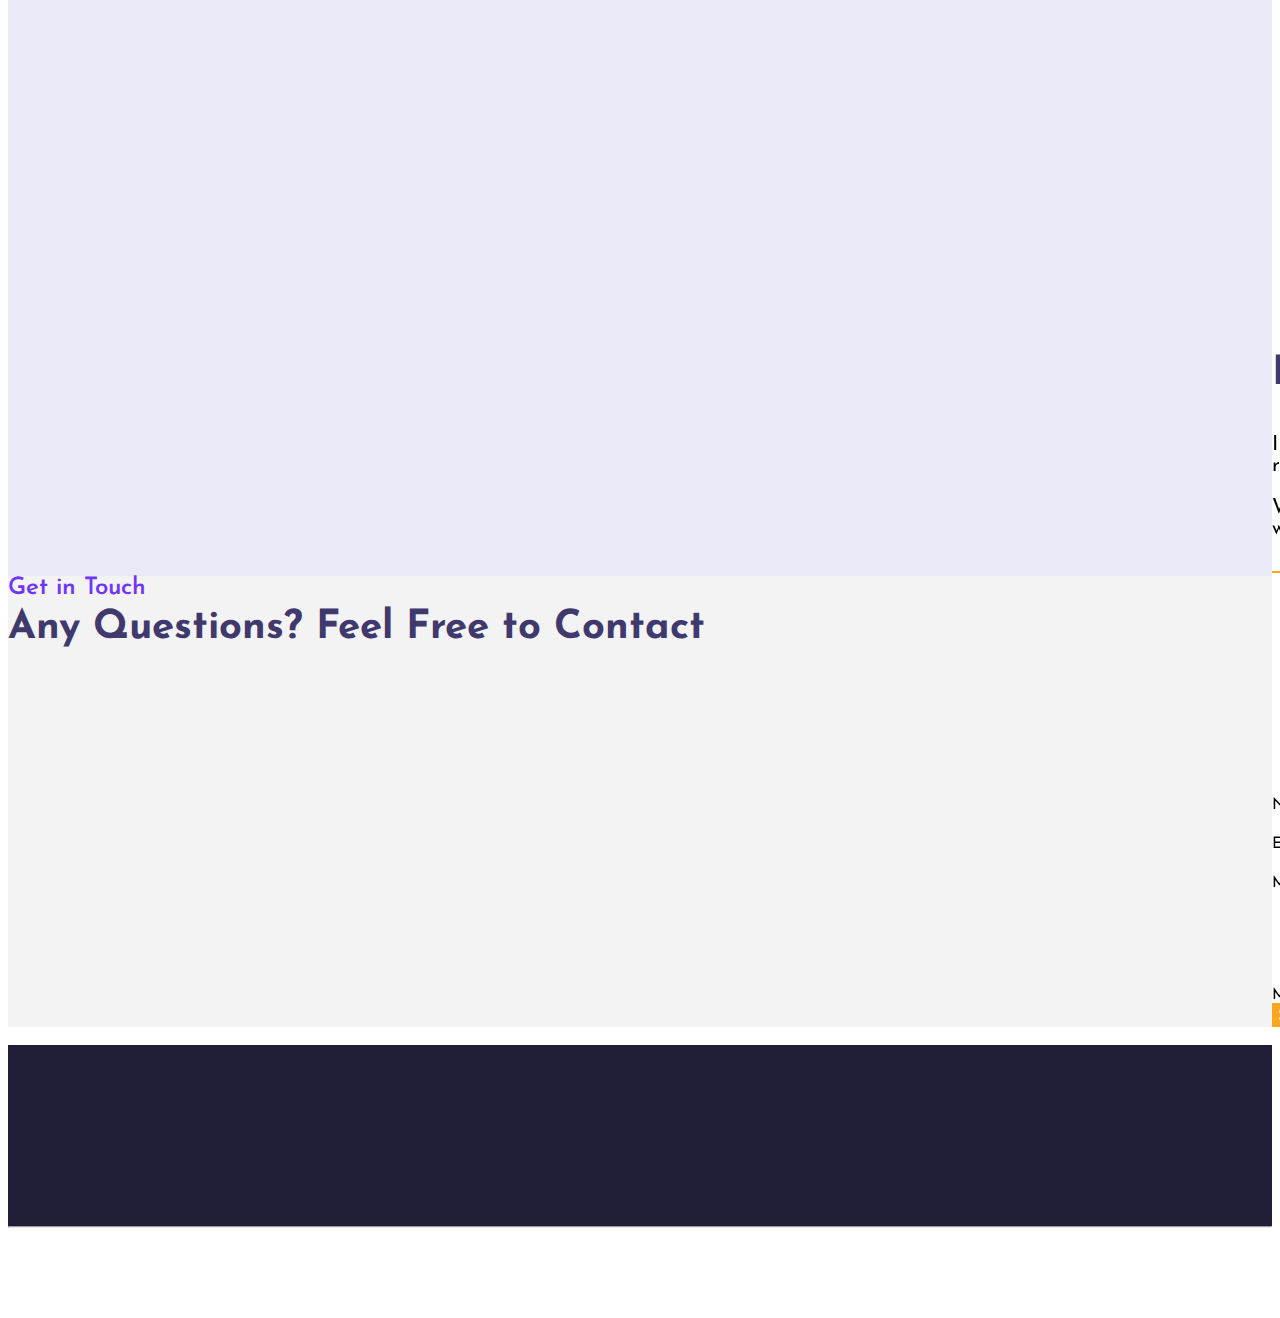
==== commit 51247f6a: "commit" ====
--- a/index.html
+++ b/index.html
@@ -320,485 +320,6 @@
       </div>
     </section>
     <!-- skill section end here -->
-
-    <!-- portfolio section starts here -->
-    <section class="portfolio" id="portfolio">
-      <div class="heading text-center pt-5">
-        <small>Creative Work</small>
-        <h3>Check My Portfolio</h3>
-      </div>
-
-      <div id="myBtnContainer" class="text-center mt-4">
-        <!-- here we will create custom attribute using data- for filtering -->
-        <button class="filter-item" data-filter="all">All</button>
-        <button class="filter-item" data-filter="game">Game</button>
-        <button class="filter-item" data-filter="webapp">Web App</button>
-        <button class="filter-item" data-filter="website">Website</button>
-        <button class="filter-item" data-filter="brand">Brand</button>
-      </div>
-      <div class="portfolio-body">
-        <div class="row justify-content-evenly px-4">
-          <div class="post col-md-4 game all col-10 mt-3 mt-md-0" data-aos="fade-up">
-            <div class="card">
-              <img src="images/2048game.png" class="card-img-top" alt="..." />
-              <div class="card-body text-center">
-                <h4 class="card-title">2048 Game</h4>
-                <span class="badge bg-secondary badge-pill">HTML&CSS</span>
-                <span class="badge bg-secondary badge-pill">JavaScript</span>
-                <span class="badge bg-secondary badge-pill mb-2">Game</span
-                ><br />
-               
-              </div>
-            </div>
-          </div>
-          <div class="post col-md-4 website all col-10 mt-3 mt-md-0" data-aos="fade-up">
-            <div class="card">
-              <img
-                src="images/currency-converter.png"
-                class="card-img-top"
-                alt="..."
-              />
-              <div class="card-body text-center">
-                <h4 class="card-title">Converter App</h4>
-                <span class="badge bg-secondary badge-pill">HTML&CSS</span>
-                <span class="badge bg-secondary badge-pill">JavaScript</span>
-                <span class="badge bg-secondary badge-pill mb-2">Website</span
-                ><br />
-               
-              </div>
-            </div>
-          </div>
-          <div class="post col-md-4 webapp all col-10 mt-3 mt-md-0" data-aos="fade-up">
-            <div class="card">
-              <img src="images/dictionary.png" class="card-img-top" alt="..." />
-              <div class="card-body text-center">
-                <h4 class="card-title">Dictionary</h4>
-                <span class="badge bg-secondary badge-pill">HTML&CSS</span>
-                <span class="badge bg-secondary badge-pill">JavaScript</span>
-                <span class="badge bg-secondary badge-pill mb-2">WebApp</span
-                ><br />
-               
-              </div>
-            </div>
-          </div>
-        </div>
-        <div class="row justify-content-evenly mt-4 px-4">
-          <div class="post col-md-4 game all col-10 mt-3 mt-md-0" data-aos="fade-up">
-            <div class="card">
-              <img src="images/piceditor.png" class="card-img-top" alt="..." />
-              <div class="card-body text-center">
-                <h4 class="card-title">PicEditor App</h4>
-                <span class="badge bg-secondary badge-pill">HTML&CSS</span>
-                <span class="badge bg-secondary badge-pill">JavaScript</span>
-                <span class="badge bg-secondary badge-pill mb-2">App</span
-                ><br />
-              
-              </div>
-            </div>
-          </div>
-          <div class="post col-md-4 website all col-10 mt-3 mt-md-0" data-aos="fade-up">
-            <div class="card">
-              <img src="images/tictactoe.png" class="card-img-top" alt="..." />
-              <div class="card-body text-center">
-                <h4 class="card-title">TicTacToe Game</h4>
-                <span class="badge bg-secondary badge-pill">HTML&CSS</span>
-                <span class="badge bg-secondary badge-pill">JavaScript</span>
-                <span class="badge bg-secondary badge-pill mb-2">Game</span
-                ><br />
-                
-              </div>
-            </div>
-          </div>
-          <div class="post col-md-4 all col-10 mt-3 mt-md-0" data-aos="fade-up">
-            <div class="card">
-              <img
-                src="images/lang-translator.png"
-                class="card-img-top"
-                alt="..."
-              />
-              <div class="card-body text-center">
-                <h4 class="card-title">Lang Translator</h4>
-                <span class="badge bg-secondary badge-pill">HTML&CSS</span>
-                <span class="badge bg-secondary badge-pill">JavaScript</span>
-                <span class="badge bg-secondary badge-pill mb-2">Web App</span
-                ><br />
-               
-              </div>
-            </div>
-          </div>
-        </div>
-      </div>
-    </section>
-    <section class="testimonial mt-5 pt-5" id="testimonial">
-      <div class="row justify-content-evenly">
-        <div class="col-md-4 col-10" data-aos="slide-right">
-          <img src="images/tastimonials-img.png" class="img-fluid" alt="" />
-        </div>
-        <div class="col-md-6 col-10 mt-5" data-aos="slide-left">
-          <div class="heading">
-            <style>
-              @keyframes colorChange {
-                0% { color: #FF5733; }  /* Red-Orange */
-                20% { color: #3498DB; } /* Blue */
-                40% { color: #2ECC71; } /* Green */
-                60% { color: #F1C40F; } /* Yellow */
-                80% { color: #9B59B6; } /* Purple */
-                100% { color: #FF5733; } /* Back to Red-Orange */
-              }
-            
-              .color-animation {
-                text-align: center;
-                display: block;
-                font-size: 18px;
-                font-weight: bold;
-                animation: colorChange 5s infinite;
-              }
-            </style>
-            <small class="color-animation">EDUCATIONS</small>
-            <!-- here we will use carousel element from bootstrap -->
-            <div id="carouselExampleControls" class="carousel slide" data-bs-ride="carousel">
-              <div class="carousel-inner">
-                <!-- First Carousel Item -->
-                <div class="carousel-item active">
-                  <div class="row justify-content-evenly">
-                    <div class="col-2 text-center">
-                      <i class="bi bi-quote"></i>
-                    </div>
-                    <div class="col-10">
-                      <p class="text-muted">
-                        I completed my 10th and 12th with good marks, My school provided quality education.
-                      </p>
-                      <h4>Nava Bharath National School</h4>
-                      <small class="fs-6 text-muted">Principal of School</small><br>
-                      <small class="fs-6 text-muted">Chandran Sir</small>
-                    </div>
-                  </div>
-                </div>
-                
-                <!-- Second Carousel Item -->
-                <div class="carousel-item">
-                  <div class="row justify-content-evenly">
-                    <div class="col-2 text-center">
-                      <i class="bi bi-quote"></i>
-                    </div>
-                    <div class="col-10">
-                      <p class="text-muted">
-                        I am pursuing a BCA and currently in my 4th semester. I have learned C, C++, Java, and Linux as part of my coursework. My college offers a well-structured curriculum. It provides a strong foundation in programming.
-                      </p>
-                      <h4>KG College of Arts and Sciences</h4>
-                      <small class="fs-6 text-muted">Principal of College</small><br>
-                      <small class="fs-6 text-muted">Dr. J. Rathinamala</small>
-                    </div>
-                  </div>
-                </div>
-              </div>
-              
-              <!-- Carousel Controls -->
-              <button class="nextprev-btn rounded-pill prev-btn" type="button" data-bs-target="#carouselExampleControls" data-bs-slide="prev">
-                <i class="bi bi-arrow-left-circle-fill prev"></i>
-                <span class="visually-hidden">Previous</span>
-              </button>
-              <button class="nextprev-btn rounded-pill next-btn" type="button" data-bs-target="#carouselExampleControls" data-bs-slide="next">
-                <i class="bi bi-arrow-right-circle-fill next"></i>
-                <span class="visually-hidden">Next</span>
-              </button>
-            </div>
-          </button>
-        </div>
-      </div>
-    </div>
-  </div>
-</section>
-    <!-- testimonial ends here -->
-
-    <!-- blog section starts -->
-    <section class="blog mt-5 pb-5" id="blog">
-      <div class="heading text-center pt-5">
-        <small>Latest News</small>
-        <h3>Blog & Articles</h3>
-      </div>
-      <div class="row justify-content-evenly px-4 mt-4" data-aos="fade-up">
-        <div class="blogpost col-md-4 col-10 mt-2 mt-md-0 game all">
-          <div class="card">
-            <img
-              src="images/2048game.png"
-              class="card-img-top rounded-4"
-              alt="..."
-            />
-            <div class="card-body px-4">
-              <small>By Sudharshan</small
-              ><span class="ms-3">Dec_2024</span>
-              <h4 class="card-title">
-                <a href="">Building the 2048 Game: A Fun Challenge in Web Development</a>
-              </h4>
-              <p class="text-muted">
-                Developing 2048 was an exciting experience that enhanced my problem-solving skills. It deepened my understanding of JavaScript and showcased my ability to combine logic and design. This project highlights my skills in creating engaging web applications.
-              </p>
-              
-            </div>
-          </div>
-        </div>
-        <div class="blogpost col-md-4 col-10 mt-5 mt-md-0 website all">
-          <div class="card">
-            <img
-              src="images/currency-converter.png"
-              class="card-img-top rounded-4"
-              alt="..."
-            />
-            <div class="card-body px-4">
-              <small>By Sudharshan</small
-              ><span class="ms-3">feb_2024</span>
-              <h4 class="card-title">
-                <a href="">Building a Currency Converter:</a>
-              </h4>
-              <p class="text-muted">
-                In conclusion, the Currency Converter is a practical tool that simplifies currency conversion with real-time exchange rates. It enhances user experience with its intuitive design and accuracy. This project demonstrates my ability to create efficient and user-friendly web applications.
-              </p>
-              
-            </div>
-          </div>
-        </div>
-        <div class="blogpost col-md-4 col-10 mt-5 mt-md-0 webapp all">
-          <div class="card">
-            <img
-              src="images/dictionary.png"
-              class="card-img-top rounded-4"
-              alt="..."
-            />
-            <div class="card-body px-4">
-              <small>By Sudharshan</small
-              ><span class="ms-3">jun_2024</span>
-              <h4 class="card-title">
-                <a href="">Building an English Dictionary </a>
-              </h4>
-              <p class="text-muted">
-                In conclusion, the English Dictionary is a useful tool that provides accurate word meanings and definitions. It enhances user experience with its simple design and quick access to information. This project showcases my ability to create efficient and user-friendly web applications.
-              </p>
-             
-            </div>
-          </div>
-        </div>
-        <!-- here we will make modals if Read more link is clicked the modal will popup -->
-        <div class="modal fade" id="exampleModal1" tabindex="-1" aria-labelledby="exampleModalLabel" aria-hidden="true">
-          <div class="modal-dialog">
-            <div class="modal-content">
-              
-                <button type="button" class="btn-c rounded-pill" data-bs-dismiss="modal"><i class="bi bi-x-circle-fill"></i></button>
-              
-              <div class="modal-body px-4">
-                <div class="img">
-                  <img src="images/2048game.png" class="img-fluid" alt="">
-                </div>
-                <div class="content mt-3">
-                  <small>By Sudharshan</small
-                    ><span class="text-muted ms-2">Mar 8,2022</span>
-                  <h4 class="card-title mt-3">Quis autem vea eum iure reprehenderit</h4>
-                  <div class="social-links mt-4">
-                      <button href="" class="rounded-pill dribble">
-                        <i class="bi bi-dribbble"></i>
-                      </button>
-                      <button href="" class="rounded-pill whatsapp">
-                        <i class="bi bi-whatsapp"></i>
-                      </button>
-                      <button href="" class="rounded-pill behance">
-                        <i class="bi bi-behance"></i>
-                      </button>
-                  </div>
-                  <p class="text-muted mt-3">Lorem ipsum dolor sit amet, consectetur adipiscing elit. Nullam tempor eros a tellus auctor, nec suscipit nunc dignissim. Ut suscipit gravida augue sed elementum. Sed sed luctus nisl. Donec scelerisque nisi in sodales mattis. Vestibulum suscipit odio ac enim blandit sollicitudin. Aliquam ultrices sem quis urna placerat interdum. Etiam rutrum, quam sagittis tristique mollis, libero arcu scelerisque erat, eget tincidunt eros diam quis nunc.</p>
-                </div>
-              </div>
-              <div class="heading px-2">
-                <h3 class="fs-3 ms-3">Leave A Comment</h3>
-              </div>
-              <div class="contact-form ms-3 mt-3 pb-4 px-2">
-                <div class="mb-3">
-                  <input
-                    type="text"
-                    class="form-control"
-                    id="exampleFormControlInput1"
-                    placeholder="Name"
-                  />
-                </div>
-                <div class="mb-3">
-                  <input
-                    type="email"
-                    class="form-control"
-                    id="exampleFormControlInput1"
-                    placeholder="E-mail"
-                  />
-                </div>
-                <div class="mb-3">
-                  <input
-                    type="text"
-                    class="form-control"
-                    id="exampleFormControlInput1"
-                    placeholder="Mobile No."
-                  />
-                </div>
-                <div class="mb-3">
-                  <textarea
-                    class="form-control"
-                    id="exampleFormControlTextarea1"
-                    placeholder="Message"
-                    rows="5"
-                  ></textarea>
-                </div>
-                <button class="c-btn h-btn mt-3 py-2 px-4 rounded-pill">
-                  Submit
-                </button>
-              </div>
-              
-            </div>
-          </div>
-        </div>
-        <div class="modal fade" id="exampleModal2" tabindex="-1" aria-labelledby="exampleModalLabel" aria-hidden="true">
-          <div class="modal-dialog">
-            <div class="modal-content">
-              
-                <button type="button" class="btn-c rounded-pill" data-bs-dismiss="modal"><i class="bi bi-x-circle-fill"></i></button>
-              
-              <div class="modal-body px-4">
-                <div class="img">
-                  <img src="images/currency-converter.png" class="img-fluid" alt="">
-                </div>
-                <div class="content mt-3">
-                  <small>By Sudharshan</small
-                    ><span class="text-muted ms-2 ms-md-0">Mar 8,2022</span>
-                  <h4 class="card-title mt-3">Quis autem vea eum iure reprehenderit</h4>
-                  <div class="social-links mt-4">
-                      <button href="" class="rounded-pill dribble">
-                        <i class="bi bi-dribbble"></i>
-                      </button>
-                      <button href="" class="rounded-pill whatsapp">
-                        <i class="bi bi-whatsapp"></i>
-                      </button>
-                      <button href="" class="rounded-pill behance">
-                        <i class="bi bi-behance"></i>
-                      </button>
-                  </div>
-                  <p class="text-muted mt-3">Lorem ipsum dolor sit amet, consectetur adipiscing elit. Nullam tempor eros a tellus auctor, nec suscipit nunc dignissim. Ut suscipit gravida augue sed elementum. Sed sed luctus nisl. Donec scelerisque nisi in sodales mattis. Vestibulum suscipit odio ac enim blandit sollicitudin. Aliquam ultrices sem quis urna placerat interdum. Etiam rutrum, quam sagittis tristique mollis, libero arcu scelerisque erat, eget tincidunt eros diam quis nunc.</p>
-                </div>
-              </div>
-              <div class="heading px-2">
-                <h3 class="fs-3 ms-3">Leave A Comment</h3>
-              </div>
-              <div class="contact-form ms-3 mt-3 pb-4 px-2">
-                <div class="mb-3">
-                  <input
-                    type="text"
-                    class="form-control"
-                    id="exampleFormControlInput1"
-                    placeholder="Name"
-                  />
-                </div>
-                <div class="mb-3">
-                  <input
-                    type="email"
-                    class="form-control"
-                    id="exampleFormControlInput1"
-                    placeholder="E-mail"
-                  />
-                </div>
-                <div class="mb-3">
-                  <input
-                    type="text"
-                    class="form-control"
-                    id="exampleFormControlInput1"
-                    placeholder="Mobile No."
-                  />
-                </div>
-                <div class="mb-3">
-                  <textarea
-                    class="form-control"
-                    id="exampleFormControlTextarea1"
-                    placeholder="Message"
-                    rows="5"
-                  ></textarea>
-                </div>
-                <button class="c-btn h-btn mt-3 py-2 px-4 rounded-pill">
-                  Submit
-                </button>
-              </div>
-              
-            </div>
-          </div>
-        </div>
-        <div class="modal fade" id="exampleModal3" tabindex="-1" aria-labelledby="exampleModalLabel" aria-hidden="true">
-          <div class="modal-dialog">
-            <div class="modal-content">
-              
-                <button type="button" class="btn-c rounded-pill" data-bs-dismiss="modal"><i class="bi bi-x-circle-fill"></i></button>
-              
-              <div class="modal-body px-4">
-                <div class="img">
-                  <img src="images/dictionary.png" class="img-fluid" alt="">
-                </div>
-                <div class="content mt-3">
-                  <small>By Sudharshan</small
-                    ><span class="text-muted ms-2 ms-md-0">Mar 8,2022</span>
-                  <h4 class="card-title mt-3">Quis autem vea eum iure reprehenderit</h4>
-                  <div class="social-links mt-4">
-                      <button href="" class="rounded-pill dribble">
-                        <i class="bi bi-dribbble"></i>
-                      </button>
-                      <button href="" class="rounded-pill whatsapp">
-                        <i class="bi bi-whatsapp"></i>
-                      </button>
-                      <button href="" class="rounded-pill behance">
-                        <i class="bi bi-behance"></i>
-                      </button>
-                  </div>
-                  <p class="text-muted mt-3">Lorem ipsum dolor sit amet, consectetur adipiscing elit. Nullam tempor eros a tellus auctor, nec suscipit nunc dignissim. Ut suscipit gravida augue sed elementum. Sed sed luctus nisl. Donec scelerisque nisi in sodales mattis. Vestibulum suscipit odio ac enim blandit sollicitudin. Aliquam ultrices sem quis urna placerat interdum. Etiam rutrum, quam sagittis tristique mollis, libero arcu scelerisque erat, eget tincidunt eros diam quis nunc.</p>
-                </div>
-              </div>
-              <div class="heading px-2">
-                <h3 class="fs-3 ms-3">Leave A Comment</h3>
-              </div>
-              <div class="contact-form ms-3 mt-3 pb-4 px-2">
-                <div class="mb-3">
-                  <input
-                    type="text"
-                    class="form-control"
-                    id="exampleFormControlInput1"
-                    placeholder="Name"
-                  />
-                </div>
-                <div class="mb-3">
-                  <input
-                    type="email"
-                    class="form-control"
-                    id="exampleFormControlInput1"
-                    placeholder="E-mail"
-                  />
-                </div>
-                <div class="mb-3">
-                  <input
-                    type="text"
-                    class="form-control"
-                    id="exampleFormControlInput1"
-                    placeholder="Mobile No."
-                  />
-                </div>
-                <div class="mb-3">
-                  <textarea
-                    class="form-control"
-                    id="exampleFormControlTextarea1"
-                    placeholder="Message"
-                    rows="5"
-                  ></textarea>
-                </div>
-                <button class="c-btn h-btn mt-3 py-2 px-4 rounded-pill">
-                  Submit
-                </button>
-              </div>
-              
-            </div>
-          </div>
-        </div>
-      </div>
-    </section>
-    <!-- blog section ends here -->
-
     <!-- contact section starts -->
     <section class="contact py-5" id="contact">
       <div class="heading text-center">
